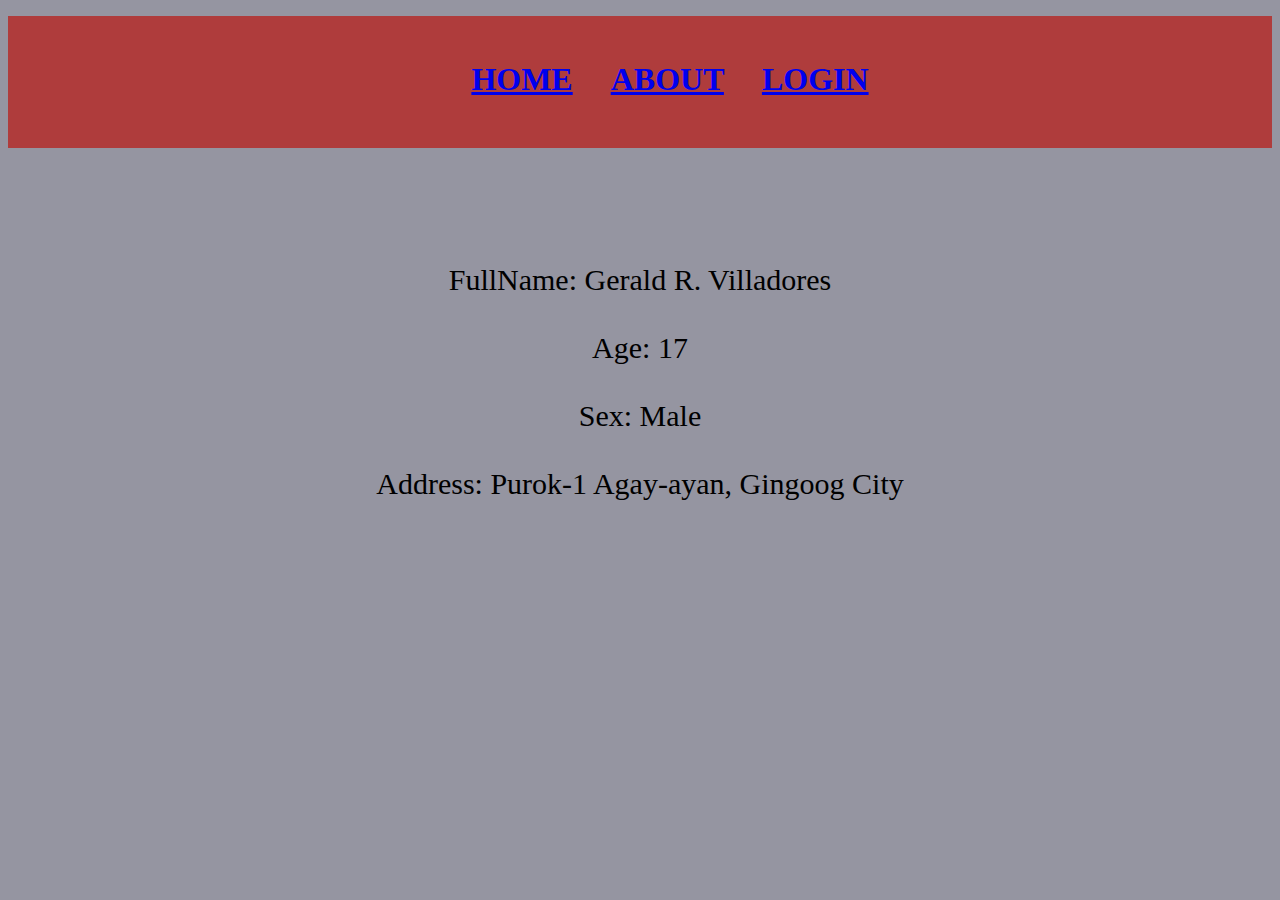
==== index.html @ e732fe9c "second commit" ====
<!DOCTYPE html>
<html lang="en">
<head>
 <title>HOME</title>
</head>
<style>
body{
    background:rgb(149, 149, 161);
}
h1{
    padding-bottom:50px;
    text-align: center;
    margin-top: 5px;
}
header{
    background-color: rgb(175, 60, 60);
}
#nav-bar{
    padding-top: 40px;
}
ul,a{
   padding-left: 30px; 
}
#frm1{
    text-align: center;
    padding-top: 5%;
}
#p1{
    font-size: 30px;
}
</style>
<body>
    <div >
        <header>
            <nav>
                <ul>
                    <div id="nav-bar">
                    <h1><a href="index.html"><span>HOME</span></a>
                    <a href="about.html"><span>ABOUT</span></a>
                    <a href="login.html"><span>LOGIN</span></a></h2>
                    </div>
                </ul>
            </nav>
        </header>
    </div>
    <form id="frm1">
        <p id="p1">FullName: Gerald R. Villadores<br> <br>
        Age: 17 <br> <br>
        Sex: Male <br> <br>
        Address: Purok-1 Agay-ayan, Gingoog City</p>
    </form>
</body>
</html>
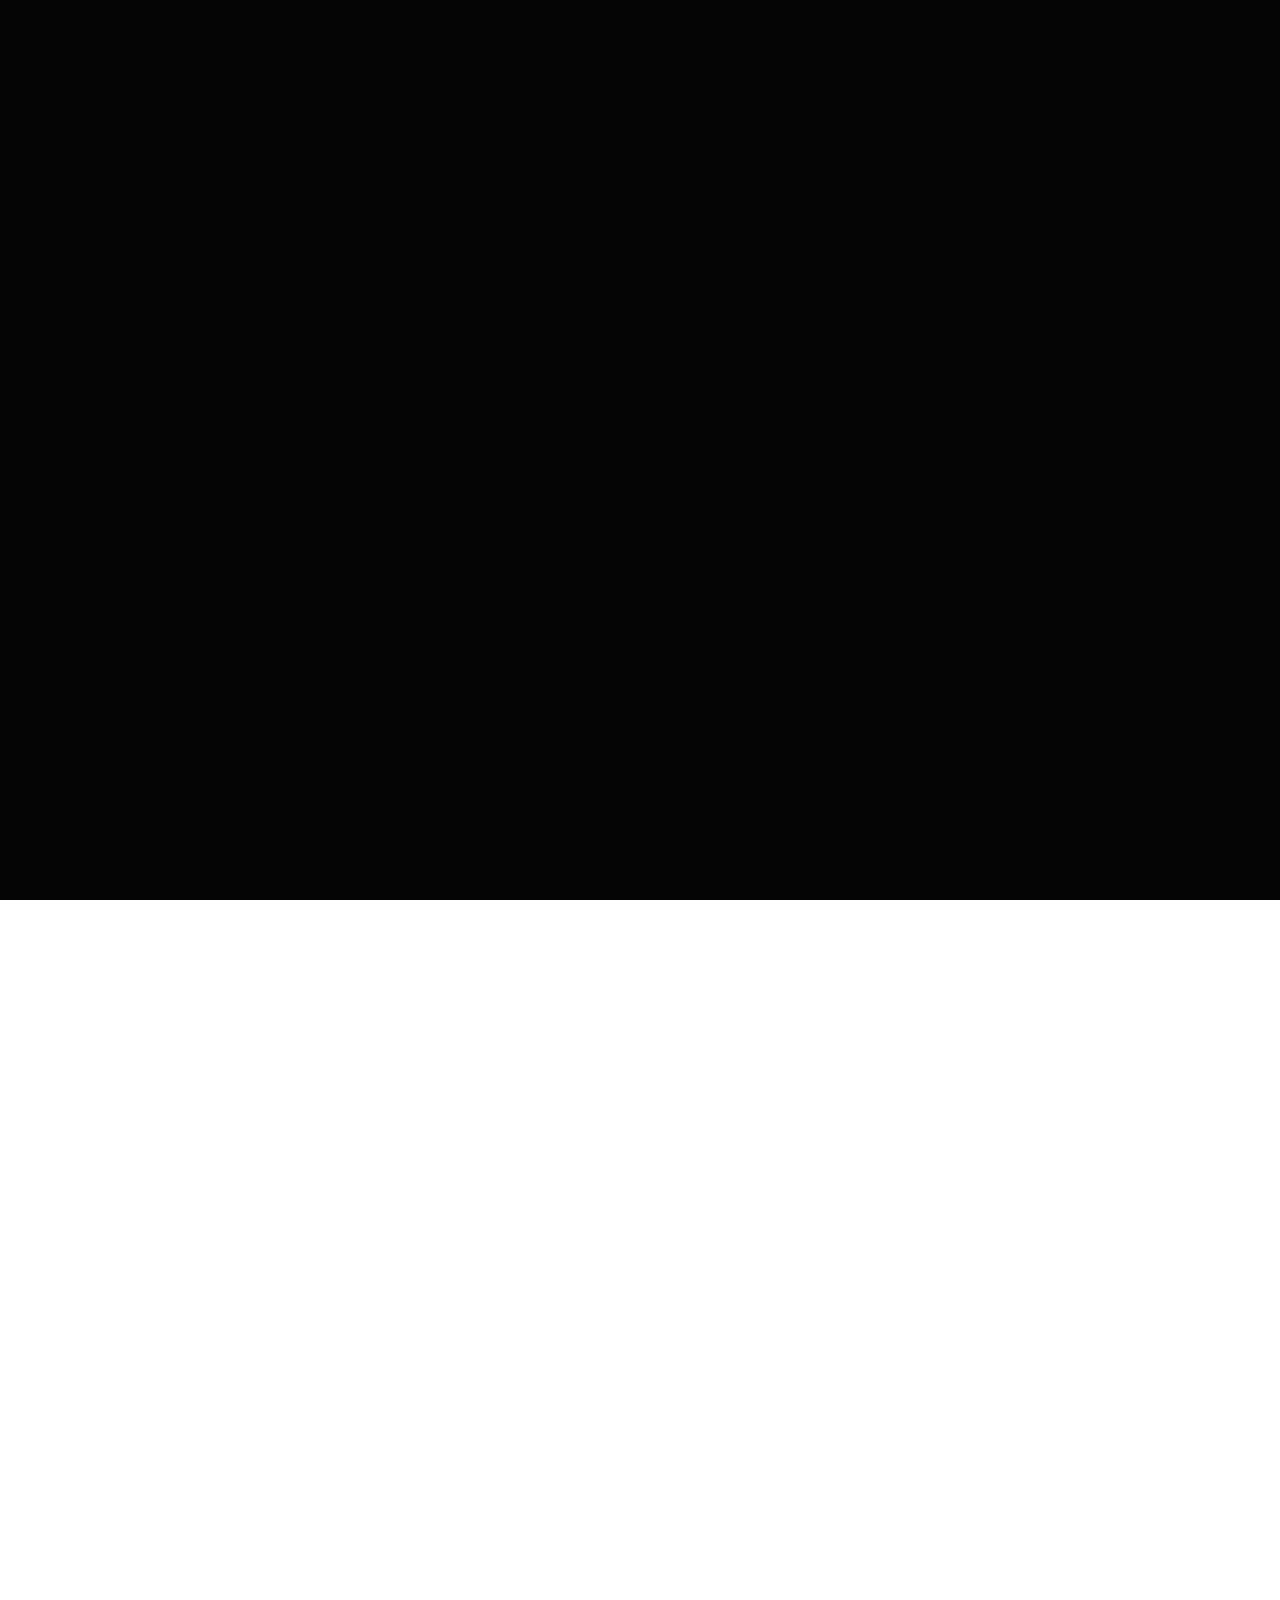
==== commit 9bff7947: "Assingment" ====
--- a/index.html
+++ b/index.html
@@ -1,53 +1,138 @@
 <!DOCTYPE html>
-<html lang="en">
+<html class="no-js" lang="en">
 <head>
- <title>HOME</title>
+
+    <!--- basic page needs
+    ================================================== -->
+    <meta charset="utf-8">
+    <title>Gerald</title>
+    <meta name="description" content="">
+    <meta name="author" content="">
+
+    <!-- mobile specific metas
+    ================================================== -->
+    <meta name="viewport" content="width=device-width, initial-scale=1">
+
+    <!-- CSS
+    ================================================== -->
+    <link rel="stylesheet" href="assets/css/base.css">
+    <link rel="stylesheet" href="assets/css/vendor.css">
+    <link rel="stylesheet" href="assets/css/main.css">
+
+    <!-- script
+    ================================================== -->
+    <script src="assets/js/modernizr.js"></script>
+    <script src="assets/js/pace.min.js"></script>
+
+    <!-- favicons
+    ================================================== -->
+    <link rel="shortcut icon" href="assets/favicon.ico" type="image/x-icon">
+    <link rel="icon" href="assets/favicon.ico" type="image/x-icon">
+
 </head>
-<style>
-body{
-    background:rgb(149, 149, 161);
-}
-h1{
-    padding-bottom:50px;
-    text-align: center;
-    margin-top: 5px;
-}
-header{
-    background-color: rgb(175, 60, 60);
-}
-#nav-bar{
-    padding-top: 40px;
-}
-ul,a{
-   padding-left: 30px; 
-}
-#frm1{
-    text-align: center;
-    padding-top: 5%;
-}
-#p1{
-    font-size: 30px;
-}
-</style>
-<body>
-    <div >
-        <header>
-            <nav>
-                <ul>
-                    <div id="nav-bar">
-                    <h1><a href="index.html"><span>HOME</span></a>
-                    <a href="about.html"><span>ABOUT</span></a>
-                    <a href="login.html"><span>LOGIN</span></a></h2>
+
+<body id="top">
+    <section id="home" class="s-home target-section" data-parallax="scroll" data-image-src="assets/images/hero-bg.jpg" data-natural-width=3000 data-natural-height=2000 data-position-y=top>
+
+        <div class="shadow-overlay"></div>
+
+        <div class="home-content">
+
+            <div class="row home-content__main">
+                <h1>
+                Hi! I'm Gerald R. Villadores
+                </h1>
+
+                <p>
+                 Welcome to My Website<br>
+                </p>
+            </div>
+
+        </div>
+
+        <ul class="home-sidelinks">
+            <li><a class="smoothscroll" href="#about">HOME</a></li>
+            <li><a  class="smoothscroll" href="#contact">BLOG</a></li>
+            <li><a  class="" href="login.html">LOGOUT</a></li>
+        </ul>
+
+    </section>
+
+    <!-- about
+    ================================================== -->
+    <section id='about' class="s-about">
+
+        <div class="row section-header" data-aos="fade-up">
+            <div class="col-full">
+                <h3 class="subhead">HOME</h3>
+                <h1 class="display-1">Stands for "Information Technology," and is pronounced "I.T." It refers to anything related to computing technology, such as networking, hardware, software, the Internet, or the people that work with these technologies.
+                <img src="assets/images\img1.jpg"></h1>
+            </div>
+        </div>
+
+    </section> 
+    <section id="contact" class="s-contact">
+
+        <div class="row section-header" data-aos="fade-up">
+            <div class="col-full">
+                <h3 class="subhead subhead--light">BLOG</h3>
+                <h1 class="display-1 display-1--light">Many companies now have IT departments for managing the computers, networks, and other technical areas of their businesses.</h1>
+            </div>
+        </div>
+    </section> 
+
+    <div aria-hidden="true" class="pswp" role="dialog" tabindex="-1">
+
+        <div class="pswp__bg"></div>
+        <div class="pswp__scroll-wrap">
+
+            <div class="pswp__container">
+                <div class="pswp__item"></div>
+                <div class="pswp__item"></div>
+                <div class="pswp__item"></div>
+            </div>
+
+            <div class="pswp__ui pswp__ui--hidden">
+                <div class="pswp__top-bar">
+                    <div class="pswp__counter"></div><button class="pswp__button pswp__button--close" title="Close (Esc)"></button> <button class="pswp__button pswp__button--share" title=
+                    "Share"></button> <button class="pswp__button pswp__button--fs" title="Toggle fullscreen"></button> <button class="pswp__button pswp__button--zoom" title=
+                    "Zoom in/out"></button>
+                    <div class="pswp__preloader">
+                        <div class="pswp__preloader__icn">
+                            <div class="pswp__preloader__cut">
+                                <div class="pswp__preloader__donut"></div>
+                            </div>
+                        </div>
                     </div>
-                </ul>
-            </nav>
-        </header>
+                </div>
+                <div class="pswp__share-modal pswp__share-modal--hidden pswp__single-tap">
+                    <div class="pswp__share-tooltip"></div>
+                </div><button class="pswp__button pswp__button--arrow--left" title="Previous (arrow left)"></button> <button class="pswp__button pswp__button--arrow--right" title=
+                "Next (arrow right)"></button>
+                <div class="pswp__caption">
+                    <div class="pswp__caption__center"></div>
+                </div>
+            </div>
+
+        </div>
+
+    </div> <!-- end photoSwipe background -->
+
+
+    <!-- preloader
+    ================================================== -->
+    <div id="preloader">
+        <div id="loader">            
+        </div>
     </div>
-    <form id="frm1">
-        <p id="p1">FullName: Gerald R. Villadores<br> <br>
-        Age: 17 <br> <br>
-        Sex: Male <br> <br>
-        Address: Purok-1 Agay-ayan, Gingoog City</p>
-    </form>
+
+
+    <!-- Java Script
+    ================================================== -->
+    <script src="assets/js/jquery-3.2.1.min.js"></script>
+    <script src="assets/js/plugins.js"></script>
+    <script src="assets/js/main.js"></script>
+
 </body>
+
 </html>--- a/assets/css/base.css
+++ b/assets/css/base.css
@@ -0,0 +1,929 @@
+/* =================================================================== 
+ *
+ *  Transcend v1.0 Base Stylesheet
+ *  03-18-2018
+ *  ------------------------------------------------------------------
+ *
+ *  TOC:
+ *  # imports
+ *  # normalize
+ *  # basic/base setup styles
+ *      ## Media
+ *      ## Typography resets
+ *      ## links
+ *      ## inputs
+ *  # grid
+ *      ## medium size devices
+ *      ## tablets
+ *      ## mobile devices
+ *      ## small mobile devices
+ *  # block grids
+ *      ## medium size devices
+ *      ## tablets
+ *      ## mobile devices
+ *      ## small mobile devices
+ *  # MISC
+ *
+ * =================================================================== */
+
+/* ===================================================================
+ * # imports 
+ *
+ * ------------------------------------------------------------------- */
+@import url("font-awesome/css/fontawesome-all.css");
+@import url("micons/micons.css");
+@import url("fonts.css");
+
+
+/* ===================================================================
+ * # normalize
+ * normalize.css v5.0.0 | MIT License | 
+ * github.com/necolas/normalize.css
+ *
+ * ------------------------------------------------------------------- */
+html {
+    font-family: sans-serif;
+    line-height: 1.15;
+    -ms-text-size-adjust: 100%;
+    -webkit-text-size-adjust: 100%;
+}
+
+body {
+    margin: 0;
+}
+
+article,
+aside,
+footer,
+header,
+nav,
+section {
+    display: block;
+}
+
+h1 {
+    font-size: 2em;
+    margin: 0.67em 0;
+}
+
+figcaption,
+figure,
+main {
+    display: block;
+}
+
+figure {
+    margin: 1em 40px;
+}
+
+hr {
+    box-sizing: content-box;
+    height: 0;
+    overflow: visible;
+}
+
+pre {
+    font-family: monospace, monospace;
+    font-size: 1em;
+}
+
+a {
+    background-color: transparent;
+    -webkit-text-decoration-skip: objects;
+}
+
+a:active,
+a:hover {
+    outline-width: 0;
+}
+
+abbr[title] {
+    border-bottom: none;
+    text-decoration: underline;
+    text-decoration: underline dotted;
+}
+
+b,
+strong {
+    font-weight: inherit;
+}
+
+b,
+strong {
+    font-weight: bolder;
+}
+
+code,
+kbd,
+samp {
+    font-family: monospace, monospace;
+    font-size: 1em;
+}
+
+dfn {
+    font-style: italic;
+}
+
+mark {
+    background-color: #ff0;
+    color: #000;
+}
+
+small {
+    font-size: 80%;
+}
+
+sub,
+sup {
+    font-size: 75%;
+    line-height: 0;
+    position: relative;
+    vertical-align: baseline;
+}
+
+sub {
+    bottom: -0.25em;
+}
+
+sup {
+    top: -0.5em;
+}
+
+audio,
+video {
+    display: inline-block;
+}
+
+audio:not([controls]) {
+    display: none;
+    height: 0;
+}
+
+img {
+    border-style: none;
+}
+
+svg:not(:root) {
+    overflow: hidden;
+}
+
+button,
+input,
+optgroup,
+select,
+textarea {
+    font-family: sans-serif;
+    font-size: 100%;
+    line-height: 1.15;
+    margin: 0;
+}
+
+button,
+input {
+    overflow: visible;
+}
+
+button,
+select {
+    text-transform: none;
+}
+
+button,
+html [type="button"],
+[type="reset"],
+[type="submit"] {
+    -webkit-appearance: button;
+}
+
+button::-moz-focus-inner,
+[type="button"]::-moz-focus-inner,
+[type="reset"]::-moz-focus-inner,
+[type="submit"]::-moz-focus-inner {
+    border-style: none;
+    padding: 0;
+}
+
+button:-moz-focusring,
+[type="button"]:-moz-focusring,
+[type="reset"]:-moz-focusring,
+[type="submit"]:-moz-focusring {
+    outline: 1px dotted ButtonText;
+}
+
+fieldset {
+    border: 1px solid #c0c0c0;
+    margin: 0 2px;
+    padding: 0.35em 0.625em 0.75em;
+}
+
+legend {
+    box-sizing: border-box;
+    color: inherit;
+    display: table;
+    max-width: 100%;
+    padding: 0;
+    white-space: normal;
+}
+
+progress {
+    display: inline-block;
+    vertical-align: baseline;
+}
+
+textarea {
+    overflow: auto;
+}
+
+[type="checkbox"],
+[type="radio"] {
+    box-sizing: border-box;
+    padding: 0;
+}
+
+[type="number"]::-webkit-inner-spin-button,
+[type="number"]::-webkit-outer-spin-button {
+    height: auto;
+}
+
+[type="search"] {
+    -webkit-appearance: textfield;
+    outline-offset: -2px;
+}
+
+[type="search"]::-webkit-search-cancel-button,
+[type="search"]::-webkit-search-decoration {
+    -webkit-appearance: none;
+}
+
+::-webkit-file-upload-button {
+    -webkit-appearance: button;
+    font: inherit;
+}
+
+details,
+menu {
+    display: block;
+}
+
+summary {
+    display: list-item;
+}
+
+canvas {
+    display: inline-block;
+}
+
+template {
+    display: none;
+}
+
+[hidden] {
+    display: none;
+}
+
+
+/* ===================================================================
+ * # basic/base setup styles
+ *
+ * ------------------------------------------------------------------- */
+html {
+    font-size: 62.5%;
+    box-sizing: border-box;
+}
+
+*,
+*::before,
+*::after {
+    box-sizing: inherit;
+}
+
+body {
+    font-weight: normal;
+    line-height: 1;
+    word-wrap: break-word;
+    text-rendering: optimizeLegibility;
+    -webkit-overflow-scrolling: touch;
+    -webkit-text-size-adjust: none;
+}
+
+body,
+input,
+button {
+    -moz-osx-font-smoothing: grayscale;
+    -webkit-font-smoothing: antialiased;
+}
+
+
+/* ------------------------------------------------------------------- 
+ * ## Media
+ * ------------------------------------------------------------------- */
+img,
+video {
+    max-width: 100%;
+    height: auto;
+}
+
+
+/* ------------------------------------------------------------------- 
+ * ## Typography resets 
+ * ------------------------------------------------------------------- */
+div,
+dl,
+dt,
+dd,
+ul,
+ol,
+li,
+h1,
+h2,
+h3,
+h4,
+h5,
+h6,
+pre,
+form,
+p,
+blockquote,
+th,
+td {
+    margin: 0;
+    padding: 0;
+}
+
+h1,
+h2,
+h3,
+h4,
+h5,
+h6 {
+    -webkit-font-smoothing: auto;
+    -webkit-font-smoothing: antialiased;
+    -webkit-font-variant-ligatures: common-ligatures;
+    -moz-font-variant-ligatures: common-ligatures;
+    font-variant-ligatures: common-ligatures;
+    text-rendering: optimizeLegibility;
+}
+
+em,
+i {
+    font-style: italic;
+    line-height: inherit;
+}
+
+strong,
+b {
+    font-weight: bold;
+    line-height: inherit;
+}
+
+small {
+    font-size: 60%;
+    line-height: inherit;
+}
+
+ol,
+ul {
+    list-style: none;
+}
+
+li {
+    display: block;
+}
+
+
+/* ------------------------------------------------------------------- 
+ * ## links
+ * ------------------------------------------------------------------- */
+a {
+    text-decoration: none;
+    line-height: inherit;
+}
+
+a img {
+    border: none;
+}
+
+
+/* ------------------------------------------------------------------- 
+ * ## inputs
+ * ------------------------------------------------------------------- */
+fieldset {
+    margin: 0;
+    padding: 0;
+}
+
+input[type="email"],
+input[type="number"],
+input[type="search"],
+input[type="text"],
+input[type="tel"],
+input[type="url"],
+input[type="password"],
+textarea {
+    -webkit-appearance: none;
+    -moz-appearance: none;
+    -ms-appearance: none;
+    -o-appearance: none;
+    appearance: none;
+}
+
+
+
+/* ===================================================================
+ * # grid
+ *
+ * ------------------------------------------------------------------- */
+.row {
+    width: 89%;
+    max-width: 1200px;
+    margin: 0 auto;
+}
+
+.row:after {
+    content: "";
+    display: table;
+    clear: both;
+}
+
+.row .row {
+    width: auto;
+    max-width: none;
+    margin-left: -20px;
+    margin-right: -20px;
+}
+
+/* column blocks
+ * -------------------------------------- */
+[class*="col-"] {
+    float: left;
+    padding: 0 20px;
+}
+
+[class*="col-"]+[class*="col-"].end {
+    float: right;
+}
+
+/* column width classes 
+ * -------------------------------------- */
+.col-one {
+    width: 8.33333%;
+}
+
+.col-two,
+.col-1-6 {
+    width: 16.66667%;
+}
+
+.col-three,
+.col-1-4 {
+    width: 25%;
+}
+
+.col-four,
+.col-1-3 {
+    width: 33.33333%;
+}
+
+.col-five {
+    width: 41.66667%;
+}
+
+.col-six,
+.col-1-2 {
+    width: 50%;
+}
+
+.col-seven {
+    width: 58.33333%;
+}
+
+.col-eight,
+.col-2-3 {
+    width: 66.66667%;
+}
+
+.col-nine,
+.col-3-4 {
+    width: 75%;
+}
+
+.col-ten,
+.col-5-6 {
+    width: 83.33333%;
+}
+
+.col-eleven {
+    width: 91.66667%;
+}
+
+.col-twelve,
+.col-full {
+    width: 100%;
+}
+
+
+/* ------------------------------------------------------------------- 
+ * ## medium size devices
+ * ------------------------------------------------------------------- */
+@media only screen and (max-width: 1200px) {
+    .row .row {
+        margin-left: -15px;
+        margin-right: -15px;
+    }
+    [class*="col-"] {
+        padding: 0 15px;
+    }
+    .md-two,
+    .md-1-6 {
+        width: 16.66667%;
+    }
+    .md-one {
+        width: 8.33333%;
+    }
+    .md-three,
+    .md-1-4 {
+        width: 25%;
+    }
+    .md-four,
+    .md-1-3 {
+        width: 33.33333%;
+    }
+    .md-five {
+        width: 41.66667%;
+    }
+    .md-six,
+    .md-1-2 {
+        width: 50%;
+    }
+    .md-seven {
+        width: 58.33333%;
+    }
+    .md-eight,
+    .md-2-3 {
+        width: 66.66667%;
+    }
+    .md-nine,
+    .md-3-4 {
+        width: 75%;
+    }
+    .md-ten,
+    .md-5-6 {
+        width: 83.33333%;
+    }
+    .md-eleven {
+        width: 91.66667%;
+    }
+    .md-twelve,
+    .md-full {
+        width: 100%;
+    }
+}
+
+
+/* ------------------------------------------------------------------- 
+ * ## tablets
+ * ------------------------------------------------------------------- */
+@media only screen and (max-width: 800px) {
+    .row {
+        width: 90%;
+    }
+    .tab-1-4 {
+        width: 25%;
+    }
+    .tab-1-3 {
+        width: 33.33333%;
+    }
+    .tab-1-2 {
+        width: 50%;
+    }
+    .tab-2-3 {
+        width: 66.66667%;
+    }
+    .tab-3-4 {
+        width: 75%;
+    }
+    .tab-full {
+        width: 100%;
+    }
+    .hide-on-tablet {
+        display: none;
+    }
+}
+
+
+/* ------------------------------------------------------------------- 
+ * ## mobile devices
+ * ------------------------------------------------------------------- */
+@media only screen and (max-width: 600px) {
+    .row {
+        width: auto;
+        padding-left: 25px;
+        padding-right: 25px;
+    }
+    .row .row {
+        margin-left: -10px;
+        margin-right: -10px;
+        padding-left: 0;
+        padding-right: 0;
+    }
+    [class*="col-"] {
+        padding: 0 10px;
+    }
+    .mob-1-4 {
+        width: 25%;
+    }
+    .mob-1-3 {
+        width: 33.33333%;
+    }
+    .mob-1-2 {
+        width: 50%;
+    }
+    .mob-2-3 {
+        width: 66.66667%;
+    }
+    .mob-3-4 {
+        width: 75%;
+    }
+    .mob-full {
+        width: 100%;
+    }
+    .hide-on-mobile {
+        display: none;
+    }
+}
+
+
+/* ------------------------------------------------------------------- 
+ * ## small mobile devices
+ * ------------------------------------------------------------------- */
+
+/* stack columns on small mobile devices
+ * ------------------------------------------------------------------- */
+@media only screen and (max-width: 400px) {
+    .row .row {
+        margin-left: 0;
+        margin-right: 0;
+    }
+    [class*="col-"] {
+        width: 100% !important;
+        float: none !important;
+        clear: both !important;
+        margin-left: 0;
+        margin-right: 0;
+        padding: 0;
+    }
+    [class*="col-"]+[class*="col-"].end {
+        float: none;
+    }
+}
+
+
+
+/* ===================================================================
+ * # block grids
+ * ------------------------------------------------------------------- */
+
+/*   Equally-sized columns define at row level
+ * ------------------------------------------------------------------- */
+[class*="block-"]:after {
+    content: "";
+    display: table;
+    clear: both;
+}
+
+.block-1-6 .col-block {
+    width: 16.66667%;
+}
+
+.block-1-5 .col-block {
+    width: 20%;
+}
+
+.block-1-4 .col-block {
+    width: 25%;
+}
+
+.block-1-3 .col-block {
+    width: 33.33333%;
+}
+
+.block-1-2 .col-block {
+    width: 50%;
+}
+
+/**
+ * Clearing for block grid columns. Allow columns with 
+ * different heights to align properly.
+ */
+
+.block-1-6 .col-block:nth-child(6n+1),
+.block-1-5 .col-block:nth-child(5n+1),
+.block-1-4 .col-block:nth-child(4n+1),
+.block-1-3 .col-block:nth-child(3n+1),
+.block-1-2 .col-block:nth-child(2n+1) {
+    clear: both;
+}
+
+
+/* ------------------------------------------------------------------- 
+ * ## medium size devices
+ * ------------------------------------------------------------------- */
+@media only screen and (max-width: 1200px) {
+    .block-m-1-6 .col-block {
+        width: 16.66667%;
+    }
+    .block-m-1-5 .col-block {
+        width: 20%;
+    }
+    .block-m-1-4 .col-block {
+        width: 25%;
+    }
+    .block-m-1-3 .col-block {
+        width: 33.33333%;
+    }
+    .block-m-1-2 .col-block {
+        width: 50%;
+    }
+    .block-m-full .col-block {
+        width: 100%;
+        clear: both;
+    }
+    [class*="block-m-"] .col-block:nth-child(n) {
+        clear: none;
+    }
+    .block-m-1-6 .col-block:nth-child(6n+1),
+    .block-m-1-5 .col-block:nth-child(5n+1),
+    .block-m-1-4 .col-block:nth-child(4n+1),
+    .block-m-1-3 .col-block:nth-child(3n+1),
+    .block-m-1-2 .col-block:nth-child(2n+1) {
+        clear: both;
+    }
+}
+
+
+/* ------------------------------------------------------------------- 
+ * ## tablets
+ * ------------------------------------------------------------------- */
+@media only screen and (max-width: 800px) {
+    .block-tab-1-6 .col-block {
+        width: 16.66667%;
+    }
+    .block-tab-1-5 .col-block {
+        width: 20%;
+    }
+    .block-tab-1-4 .col-block {
+        width: 25%;
+    }
+    .block-tab-1-3 .col-block {
+        width: 33.33333%;
+    }
+    .block-tab-1-2 .col-block {
+        width: 50%;
+    }
+    .block-tab-full .col-block {
+        width: 100%;
+        clear: both;
+    }
+    [class*="block-tab-"] .col-block:nth-child(n) {
+        clear: none;
+    }
+    .block-tab-1-6 .col-block:nth-child(6n+1),
+    .block-tab-1-6 .col-block:nth-child(5n+1),
+    .block-tab-1-4 .col-block:nth-child(4n+1),
+    .block-tab-1-3 .col-block:nth-child(3n+1),
+    .block-tab-1-2 .col-block:nth-child(2n+1) {
+        clear: both;
+    }
+}
+
+
+/* ------------------------------------------------------------------- 
+ * ## mobile devices
+ * ------------------------------------------------------------------- */
+@media only screen and (max-width: 600px) {
+    .block-mob-1-6 .col-block {
+        width: 16.66667%;
+    }
+    .block-mob-1-5 .col-block {
+        width: 20%;
+    }
+    .block-mob-1-4 .col-block {
+        width: 25%;
+    }
+    .block-mob-1-3 .col-block {
+        width: 33.33333%;
+    }
+    .block-mob-1-2 .col-block {
+        width: 50%;
+    }
+    .block-mob-full .col-block {
+        width: 100%;
+        clear: both;
+    }
+    [class*="block-mob-"] .col-block:nth-child(n) {
+        clear: none;
+    }
+    .block-mob-1-6 .col-block:nth-child(6n+1),
+    .block-mob-1-5 .col-block:nth-child(5n+1),
+    .block-mob-1-4 .col-block:nth-child(4n+1),
+    .block-mob-1-3 .col-block:nth-child(3n+1),
+    .block-mob-1-2 .col-block:nth-child(2n+1) {
+        clear: both;
+    }
+}
+
+
+/* ------------------------------------------------------------------- 
+ * ## small mobile devices
+ * ------------------------------------------------------------------- */
+
+/* stack columns on small mobile devices
+ * ------------------------------------------------------------------- */
+@media only screen and (max-width: 400px) {
+    .stack .col-block {
+        width: 100% !important;
+        float: none !important;
+        clear: both !important;
+        margin-left: 0;
+        margin-right: 0;
+    }
+}
+
+
+
+/* ===================================================================
+ * # MISC
+ *
+ * ------------------------------------------------------------------- */
+.group:after {
+    content: "";
+    display: table;
+    clear: both;
+}
+
+/* Misc Helper Styles
+ * -------------------------------------- */
+.is-hidden {
+    display: none;
+}
+
+.is-invisible {
+    visibility: hidden;
+}
+
+.antialiased {
+    -webkit-font-smoothing: antialiased;
+    -moz-osx-font-smoothing: grayscale;
+}
+
+.overflow-hidden {
+    overflow: hidden;
+}
+
+.remove-bottom {
+    margin-bottom: 0;
+}
+
+.half-bottom {
+    margin-bottom: 1.5rem !important;
+}
+
+.add-bottom {
+    margin-bottom: 3rem !important;
+}
+
+.no-border {
+    border: none;
+}
+
+.full-width {
+    width: 100%;
+}
+
+.text-center {
+    text-align: center;
+}
+
+.text-left {
+    text-align: left;
+}
+
+.text-right {
+    text-align: right;
+}
+
+.pull-left {
+    float: left;
+}
+
+.pull-right {
+    float: right;
+}
+
+.align-center {
+    margin-left: auto;
+    margin-right: auto;
+    text-align: center;
+}
+
+/*# sourceMappingURL=base.css.map */--- a/assets/css/vendor.css
+++ b/assets/css/vendor.css
@@ -0,0 +1,2068 @@
+/* =================================================================== 
+ *
+ *  Transcend v1.0 Vendor/Third Party CSS 
+ *  03-18-2018
+ *  ------------------------------------------------------------------
+ *
+ *  TOC:
+ *  # animate on scroll
+ *  # slick slider
+ *  # PhotoSwipe main CSS
+ *  # PhotoSwipe Skin 
+ *
+ * =================================================================== */
+
+
+/* ===================================================================
+ * # animate on scroll 
+ * https://michalsnik.github.io/aos/
+ * ------------------------------------------------------------------- */
+[data-aos][data-aos][data-aos-duration="50"],
+body[data-aos-duration="50"] [data-aos] {
+  transition-duration: 50ms;
+}
+
+[data-aos][data-aos][data-aos-delay="50"],
+body[data-aos-delay="50"] [data-aos] {
+  transition-delay: 0;
+}
+
+[data-aos][data-aos][data-aos-delay="50"].aos-animate,
+body[data-aos-delay="50"] [data-aos].aos-animate {
+  transition-delay: 50ms;
+}
+
+[data-aos][data-aos][data-aos-duration="100"],
+body[data-aos-duration="100"] [data-aos] {
+  transition-duration: 0.1s;
+}
+
+[data-aos][data-aos][data-aos-delay="100"],
+body[data-aos-delay="100"] [data-aos] {
+  transition-delay: 0;
+}
+
+[data-aos][data-aos][data-aos-delay="100"].aos-animate,
+body[data-aos-delay="100"] [data-aos].aos-animate {
+  transition-delay: 0.1s;
+}
+
+[data-aos][data-aos][data-aos-duration="150"],
+body[data-aos-duration="150"] [data-aos] {
+  transition-duration: 0.15s;
+}
+
+[data-aos][data-aos][data-aos-delay="150"],
+body[data-aos-delay="150"] [data-aos] {
+  transition-delay: 0;
+}
+
+[data-aos][data-aos][data-aos-delay="150"].aos-animate,
+body[data-aos-delay="150"] [data-aos].aos-animate {
+  transition-delay: 0.15s;
+}
+
+[data-aos][data-aos][data-aos-duration="200"],
+body[data-aos-duration="200"] [data-aos] {
+  transition-duration: 0.2s;
+}
+
+[data-aos][data-aos][data-aos-delay="200"],
+body[data-aos-delay="200"] [data-aos] {
+  transition-delay: 0;
+}
+
+[data-aos][data-aos][data-aos-delay="200"].aos-animate,
+body[data-aos-delay="200"] [data-aos].aos-animate {
+  transition-delay: 0.2s;
+}
+
+[data-aos][data-aos][data-aos-duration="250"],
+body[data-aos-duration="250"] [data-aos] {
+  transition-duration: 0.25s;
+}
+
+[data-aos][data-aos][data-aos-delay="250"],
+body[data-aos-delay="250"] [data-aos] {
+  transition-delay: 0;
+}
+
+[data-aos][data-aos][data-aos-delay="250"].aos-animate,
+body[data-aos-delay="250"] [data-aos].aos-animate {
+  transition-delay: 0.25s;
+}
+
+[data-aos][data-aos][data-aos-duration="300"],
+body[data-aos-duration="300"] [data-aos] {
+  transition-duration: 0.3s;
+}
+
+[data-aos][data-aos][data-aos-delay="300"],
+body[data-aos-delay="300"] [data-aos] {
+  transition-delay: 0;
+}
+
+[data-aos][data-aos][data-aos-delay="300"].aos-animate,
+body[data-aos-delay="300"] [data-aos].aos-animate {
+  transition-delay: 0.3s;
+}
+
+[data-aos][data-aos][data-aos-duration="350"],
+body[data-aos-duration="350"] [data-aos] {
+  transition-duration: 0.35s;
+}
+
+[data-aos][data-aos][data-aos-delay="350"],
+body[data-aos-delay="350"] [data-aos] {
+  transition-delay: 0;
+}
+
+[data-aos][data-aos][data-aos-delay="350"].aos-animate,
+body[data-aos-delay="350"] [data-aos].aos-animate {
+  transition-delay: 0.35s;
+}
+
+[data-aos][data-aos][data-aos-duration="400"],
+body[data-aos-duration="400"] [data-aos] {
+  transition-duration: 0.4s;
+}
+
+[data-aos][data-aos][data-aos-delay="400"],
+body[data-aos-delay="400"] [data-aos] {
+  transition-delay: 0;
+}
+
+[data-aos][data-aos][data-aos-delay="400"].aos-animate,
+body[data-aos-delay="400"] [data-aos].aos-animate {
+  transition-delay: 0.4s;
+}
+
+[data-aos][data-aos][data-aos-duration="450"],
+body[data-aos-duration="450"] [data-aos] {
+  transition-duration: 0.45s;
+}
+
+[data-aos][data-aos][data-aos-delay="450"],
+body[data-aos-delay="450"] [data-aos] {
+  transition-delay: 0;
+}
+
+[data-aos][data-aos][data-aos-delay="450"].aos-animate,
+body[data-aos-delay="450"] [data-aos].aos-animate {
+  transition-delay: 0.45s;
+}
+
+[data-aos][data-aos][data-aos-duration="500"],
+body[data-aos-duration="500"] [data-aos] {
+  transition-duration: 0.5s;
+}
+
+[data-aos][data-aos][data-aos-delay="500"],
+body[data-aos-delay="500"] [data-aos] {
+  transition-delay: 0;
+}
+
+[data-aos][data-aos][data-aos-delay="500"].aos-animate,
+body[data-aos-delay="500"] [data-aos].aos-animate {
+  transition-delay: 0.5s;
+}
+
+[data-aos][data-aos][data-aos-duration="550"],
+body[data-aos-duration="550"] [data-aos] {
+  transition-duration: 0.55s;
+}
+
+[data-aos][data-aos][data-aos-delay="550"],
+body[data-aos-delay="550"] [data-aos] {
+  transition-delay: 0;
+}
+
+[data-aos][data-aos][data-aos-delay="550"].aos-animate,
+body[data-aos-delay="550"] [data-aos].aos-animate {
+  transition-delay: 0.55s;
+}
+
+[data-aos][data-aos][data-aos-duration="600"],
+body[data-aos-duration="600"] [data-aos] {
+  transition-duration: 0.6s;
+}
+
+[data-aos][data-aos][data-aos-delay="600"],
+body[data-aos-delay="600"] [data-aos] {
+  transition-delay: 0;
+}
+
+[data-aos][data-aos][data-aos-delay="600"].aos-animate,
+body[data-aos-delay="600"] [data-aos].aos-animate {
+  transition-delay: 0.6s;
+}
+
+[data-aos][data-aos][data-aos-duration="650"],
+body[data-aos-duration="650"] [data-aos] {
+  transition-duration: 0.65s;
+}
+
+[data-aos][data-aos][data-aos-delay="650"],
+body[data-aos-delay="650"] [data-aos] {
+  transition-delay: 0;
+}
+
+[data-aos][data-aos][data-aos-delay="650"].aos-animate,
+body[data-aos-delay="650"] [data-aos].aos-animate {
+  transition-delay: 0.65s;
+}
+
+[data-aos][data-aos][data-aos-duration="700"],
+body[data-aos-duration="700"] [data-aos] {
+  transition-duration: 0.7s;
+}
+
+[data-aos][data-aos][data-aos-delay="700"],
+body[data-aos-delay="700"] [data-aos] {
+  transition-delay: 0;
+}
+
+[data-aos][data-aos][data-aos-delay="700"].aos-animate,
+body[data-aos-delay="700"] [data-aos].aos-animate {
+  transition-delay: 0.7s;
+}
+
+[data-aos][data-aos][data-aos-duration="750"],
+body[data-aos-duration="750"] [data-aos] {
+  transition-duration: 0.75s;
+}
+
+[data-aos][data-aos][data-aos-delay="750"],
+body[data-aos-delay="750"] [data-aos] {
+  transition-delay: 0;
+}
+
+[data-aos][data-aos][data-aos-delay="750"].aos-animate,
+body[data-aos-delay="750"] [data-aos].aos-animate {
+  transition-delay: 0.75s;
+}
+
+[data-aos][data-aos][data-aos-duration="800"],
+body[data-aos-duration="800"] [data-aos] {
+  transition-duration: 0.8s;
+}
+
+[data-aos][data-aos][data-aos-delay="800"],
+body[data-aos-delay="800"] [data-aos] {
+  transition-delay: 0;
+}
+
+[data-aos][data-aos][data-aos-delay="800"].aos-animate,
+body[data-aos-delay="800"] [data-aos].aos-animate {
+  transition-delay: 0.8s;
+}
+
+[data-aos][data-aos][data-aos-duration="850"],
+body[data-aos-duration="850"] [data-aos] {
+  transition-duration: 0.85s;
+}
+
+[data-aos][data-aos][data-aos-delay="850"],
+body[data-aos-delay="850"] [data-aos] {
+  transition-delay: 0;
+}
+
+[data-aos][data-aos][data-aos-delay="850"].aos-animate,
+body[data-aos-delay="850"] [data-aos].aos-animate {
+  transition-delay: 0.85s;
+}
+
+[data-aos][data-aos][data-aos-duration="900"],
+body[data-aos-duration="900"] [data-aos] {
+  transition-duration: 0.9s;
+}
+
+[data-aos][data-aos][data-aos-delay="900"],
+body[data-aos-delay="900"] [data-aos] {
+  transition-delay: 0;
+}
+
+[data-aos][data-aos][data-aos-delay="900"].aos-animate,
+body[data-aos-delay="900"] [data-aos].aos-animate {
+  transition-delay: 0.9s;
+}
+
+[data-aos][data-aos][data-aos-duration="950"],
+body[data-aos-duration="950"] [data-aos] {
+  transition-duration: 0.95s;
+}
+
+[data-aos][data-aos][data-aos-delay="950"],
+body[data-aos-delay="950"] [data-aos] {
+  transition-delay: 0;
+}
+
+[data-aos][data-aos][data-aos-delay="950"].aos-animate,
+body[data-aos-delay="950"] [data-aos].aos-animate {
+  transition-delay: 0.95s;
+}
+
+[data-aos][data-aos][data-aos-duration="1000"],
+body[data-aos-duration="1000"] [data-aos] {
+  transition-duration: 1s;
+}
+
+[data-aos][data-aos][data-aos-delay="1000"],
+body[data-aos-delay="1000"] [data-aos] {
+  transition-delay: 0;
+}
+
+[data-aos][data-aos][data-aos-delay="1000"].aos-animate,
+body[data-aos-delay="1000"] [data-aos].aos-animate {
+  transition-delay: 1s;
+}
+
+[data-aos][data-aos][data-aos-duration="1050"],
+body[data-aos-duration="1050"] [data-aos] {
+  transition-duration: 1.05s;
+}
+
+[data-aos][data-aos][data-aos-delay="1050"],
+body[data-aos-delay="1050"] [data-aos] {
+  transition-delay: 0;
+}
+
+[data-aos][data-aos][data-aos-delay="1050"].aos-animate,
+body[data-aos-delay="1050"] [data-aos].aos-animate {
+  transition-delay: 1.05s;
+}
+
+[data-aos][data-aos][data-aos-duration="1100"],
+body[data-aos-duration="1100"] [data-aos] {
+  transition-duration: 1.1s;
+}
+
+[data-aos][data-aos][data-aos-delay="1100"],
+body[data-aos-delay="1100"] [data-aos] {
+  transition-delay: 0;
+}
+
+[data-aos][data-aos][data-aos-delay="1100"].aos-animate,
+body[data-aos-delay="1100"] [data-aos].aos-animate {
+  transition-delay: 1.1s;
+}
+
+[data-aos][data-aos][data-aos-duration="1150"],
+body[data-aos-duration="1150"] [data-aos] {
+  transition-duration: 1.15s;
+}
+
+[data-aos][data-aos][data-aos-delay="1150"],
+body[data-aos-delay="1150"] [data-aos] {
+  transition-delay: 0;
+}
+
+[data-aos][data-aos][data-aos-delay="1150"].aos-animate,
+body[data-aos-delay="1150"] [data-aos].aos-animate {
+  transition-delay: 1.15s;
+}
+
+[data-aos][data-aos][data-aos-duration="1200"],
+body[data-aos-duration="1200"] [data-aos] {
+  transition-duration: 1.2s;
+}
+
+[data-aos][data-aos][data-aos-delay="1200"],
+body[data-aos-delay="1200"] [data-aos] {
+  transition-delay: 0;
+}
+
+[data-aos][data-aos][data-aos-delay="1200"].aos-animate,
+body[data-aos-delay="1200"] [data-aos].aos-animate {
+  transition-delay: 1.2s;
+}
+
+[data-aos][data-aos][data-aos-duration="1250"],
+body[data-aos-duration="1250"] [data-aos] {
+  transition-duration: 1.25s;
+}
+
+[data-aos][data-aos][data-aos-delay="1250"],
+body[data-aos-delay="1250"] [data-aos] {
+  transition-delay: 0;
+}
+
+[data-aos][data-aos][data-aos-delay="1250"].aos-animate,
+body[data-aos-delay="1250"] [data-aos].aos-animate {
+  transition-delay: 1.25s;
+}
+
+[data-aos][data-aos][data-aos-duration="1300"],
+body[data-aos-duration="1300"] [data-aos] {
+  transition-duration: 1.3s;
+}
+
+[data-aos][data-aos][data-aos-delay="1300"],
+body[data-aos-delay="1300"] [data-aos] {
+  transition-delay: 0;
+}
+
+[data-aos][data-aos][data-aos-delay="1300"].aos-animate,
+body[data-aos-delay="1300"] [data-aos].aos-animate {
+  transition-delay: 1.3s;
+}
+
+[data-aos][data-aos][data-aos-duration="1350"],
+body[data-aos-duration="1350"] [data-aos] {
+  transition-duration: 1.35s;
+}
+
+[data-aos][data-aos][data-aos-delay="1350"],
+body[data-aos-delay="1350"] [data-aos] {
+  transition-delay: 0;
+}
+
+[data-aos][data-aos][data-aos-delay="1350"].aos-animate,
+body[data-aos-delay="1350"] [data-aos].aos-animate {
+  transition-delay: 1.35s;
+}
+
+[data-aos][data-aos][data-aos-duration="1400"],
+body[data-aos-duration="1400"] [data-aos] {
+  transition-duration: 1.4s;
+}
+
+[data-aos][data-aos][data-aos-delay="1400"],
+body[data-aos-delay="1400"] [data-aos] {
+  transition-delay: 0;
+}
+
+[data-aos][data-aos][data-aos-delay="1400"].aos-animate,
+body[data-aos-delay="1400"] [data-aos].aos-animate {
+  transition-delay: 1.4s;
+}
+
+[data-aos][data-aos][data-aos-duration="1450"],
+body[data-aos-duration="1450"] [data-aos] {
+  transition-duration: 1.45s;
+}
+
+[data-aos][data-aos][data-aos-delay="1450"],
+body[data-aos-delay="1450"] [data-aos] {
+  transition-delay: 0;
+}
+
+[data-aos][data-aos][data-aos-delay="1450"].aos-animate,
+body[data-aos-delay="1450"] [data-aos].aos-animate {
+  transition-delay: 1.45s;
+}
+
+[data-aos][data-aos][data-aos-duration="1500"],
+body[data-aos-duration="1500"] [data-aos] {
+  transition-duration: 1.5s;
+}
+
+[data-aos][data-aos][data-aos-delay="1500"],
+body[data-aos-delay="1500"] [data-aos] {
+  transition-delay: 0;
+}
+
+[data-aos][data-aos][data-aos-delay="1500"].aos-animate,
+body[data-aos-delay="1500"] [data-aos].aos-animate {
+  transition-delay: 1.5s;
+}
+
+[data-aos][data-aos][data-aos-duration="1550"],
+body[data-aos-duration="1550"] [data-aos] {
+  transition-duration: 1.55s;
+}
+
+[data-aos][data-aos][data-aos-delay="1550"],
+body[data-aos-delay="1550"] [data-aos] {
+  transition-delay: 0;
+}
+
+[data-aos][data-aos][data-aos-delay="1550"].aos-animate,
+body[data-aos-delay="1550"] [data-aos].aos-animate {
+  transition-delay: 1.55s;
+}
+
+[data-aos][data-aos][data-aos-duration="1600"],
+body[data-aos-duration="1600"] [data-aos] {
+  transition-duration: 1.6s;
+}
+
+[data-aos][data-aos][data-aos-delay="1600"],
+body[data-aos-delay="1600"] [data-aos] {
+  transition-delay: 0;
+}
+
+[data-aos][data-aos][data-aos-delay="1600"].aos-animate,
+body[data-aos-delay="1600"] [data-aos].aos-animate {
+  transition-delay: 1.6s;
+}
+
+[data-aos][data-aos][data-aos-duration="1650"],
+body[data-aos-duration="1650"] [data-aos] {
+  transition-duration: 1.65s;
+}
+
+[data-aos][data-aos][data-aos-delay="1650"],
+body[data-aos-delay="1650"] [data-aos] {
+  transition-delay: 0;
+}
+
+[data-aos][data-aos][data-aos-delay="1650"].aos-animate,
+body[data-aos-delay="1650"] [data-aos].aos-animate {
+  transition-delay: 1.65s;
+}
+
+[data-aos][data-aos][data-aos-duration="1700"],
+body[data-aos-duration="1700"] [data-aos] {
+  transition-duration: 1.7s;
+}
+
+[data-aos][data-aos][data-aos-delay="1700"],
+body[data-aos-delay="1700"] [data-aos] {
+  transition-delay: 0;
+}
+
+[data-aos][data-aos][data-aos-delay="1700"].aos-animate,
+body[data-aos-delay="1700"] [data-aos].aos-animate {
+  transition-delay: 1.7s;
+}
+
+[data-aos][data-aos][data-aos-duration="1750"],
+body[data-aos-duration="1750"] [data-aos] {
+  transition-duration: 1.75s;
+}
+
+[data-aos][data-aos][data-aos-delay="1750"],
+body[data-aos-delay="1750"] [data-aos] {
+  transition-delay: 0;
+}
+
+[data-aos][data-aos][data-aos-delay="1750"].aos-animate,
+body[data-aos-delay="1750"] [data-aos].aos-animate {
+  transition-delay: 1.75s;
+}
+
+[data-aos][data-aos][data-aos-duration="1800"],
+body[data-aos-duration="1800"] [data-aos] {
+  transition-duration: 1.8s;
+}
+
+[data-aos][data-aos][data-aos-delay="1800"],
+body[data-aos-delay="1800"] [data-aos] {
+  transition-delay: 0;
+}
+
+[data-aos][data-aos][data-aos-delay="1800"].aos-animate,
+body[data-aos-delay="1800"] [data-aos].aos-animate {
+  transition-delay: 1.8s;
+}
+
+[data-aos][data-aos][data-aos-duration="1850"],
+body[data-aos-duration="1850"] [data-aos] {
+  transition-duration: 1.85s;
+}
+
+[data-aos][data-aos][data-aos-delay="1850"],
+body[data-aos-delay="1850"] [data-aos] {
+  transition-delay: 0;
+}
+
+[data-aos][data-aos][data-aos-delay="1850"].aos-animate,
+body[data-aos-delay="1850"] [data-aos].aos-animate {
+  transition-delay: 1.85s;
+}
+
+[data-aos][data-aos][data-aos-duration="1900"],
+body[data-aos-duration="1900"] [data-aos] {
+  transition-duration: 1.9s;
+}
+
+[data-aos][data-aos][data-aos-delay="1900"],
+body[data-aos-delay="1900"] [data-aos] {
+  transition-delay: 0;
+}
+
+[data-aos][data-aos][data-aos-delay="1900"].aos-animate,
+body[data-aos-delay="1900"] [data-aos].aos-animate {
+  transition-delay: 1.9s;
+}
+
+[data-aos][data-aos][data-aos-duration="1950"],
+body[data-aos-duration="1950"] [data-aos] {
+  transition-duration: 1.95s;
+}
+
+[data-aos][data-aos][data-aos-delay="1950"],
+body[data-aos-delay="1950"] [data-aos] {
+  transition-delay: 0;
+}
+
+[data-aos][data-aos][data-aos-delay="1950"].aos-animate,
+body[data-aos-delay="1950"] [data-aos].aos-animate {
+  transition-delay: 1.95s;
+}
+
+[data-aos][data-aos][data-aos-duration="2000"],
+body[data-aos-duration="2000"] [data-aos] {
+  transition-duration: 2s;
+}
+
+[data-aos][data-aos][data-aos-delay="2000"],
+body[data-aos-delay="2000"] [data-aos] {
+  transition-delay: 0;
+}
+
+[data-aos][data-aos][data-aos-delay="2000"].aos-animate,
+body[data-aos-delay="2000"] [data-aos].aos-animate {
+  transition-delay: 2s;
+}
+
+[data-aos][data-aos][data-aos-duration="2050"],
+body[data-aos-duration="2050"] [data-aos] {
+  transition-duration: 2.05s;
+}
+
+[data-aos][data-aos][data-aos-delay="2050"],
+body[data-aos-delay="2050"] [data-aos] {
+  transition-delay: 0;
+}
+
+[data-aos][data-aos][data-aos-delay="2050"].aos-animate,
+body[data-aos-delay="2050"] [data-aos].aos-animate {
+  transition-delay: 2.05s;
+}
+
+[data-aos][data-aos][data-aos-duration="2100"],
+body[data-aos-duration="2100"] [data-aos] {
+  transition-duration: 2.1s;
+}
+
+[data-aos][data-aos][data-aos-delay="2100"],
+body[data-aos-delay="2100"] [data-aos] {
+  transition-delay: 0;
+}
+
+[data-aos][data-aos][data-aos-delay="2100"].aos-animate,
+body[data-aos-delay="2100"] [data-aos].aos-animate {
+  transition-delay: 2.1s;
+}
+
+[data-aos][data-aos][data-aos-duration="2150"],
+body[data-aos-duration="2150"] [data-aos] {
+  transition-duration: 2.15s;
+}
+
+[data-aos][data-aos][data-aos-delay="2150"],
+body[data-aos-delay="2150"] [data-aos] {
+  transition-delay: 0;
+}
+
+[data-aos][data-aos][data-aos-delay="2150"].aos-animate,
+body[data-aos-delay="2150"] [data-aos].aos-animate {
+  transition-delay: 2.15s;
+}
+
+[data-aos][data-aos][data-aos-duration="2200"],
+body[data-aos-duration="2200"] [data-aos] {
+  transition-duration: 2.2s;
+}
+
+[data-aos][data-aos][data-aos-delay="2200"],
+body[data-aos-delay="2200"] [data-aos] {
+  transition-delay: 0;
+}
+
+[data-aos][data-aos][data-aos-delay="2200"].aos-animate,
+body[data-aos-delay="2200"] [data-aos].aos-animate {
+  transition-delay: 2.2s;
+}
+
+[data-aos][data-aos][data-aos-duration="2250"],
+body[data-aos-duration="2250"] [data-aos] {
+  transition-duration: 2.25s;
+}
+
+[data-aos][data-aos][data-aos-delay="2250"],
+body[data-aos-delay="2250"] [data-aos] {
+  transition-delay: 0;
+}
+
+[data-aos][data-aos][data-aos-delay="2250"].aos-animate,
+body[data-aos-delay="2250"] [data-aos].aos-animate {
+  transition-delay: 2.25s;
+}
+
+[data-aos][data-aos][data-aos-duration="2300"],
+body[data-aos-duration="2300"] [data-aos] {
+  transition-duration: 2.3s;
+}
+
+[data-aos][data-aos][data-aos-delay="2300"],
+body[data-aos-delay="2300"] [data-aos] {
+  transition-delay: 0;
+}
+
+[data-aos][data-aos][data-aos-delay="2300"].aos-animate,
+body[data-aos-delay="2300"] [data-aos].aos-animate {
+  transition-delay: 2.3s;
+}
+
+[data-aos][data-aos][data-aos-duration="2350"],
+body[data-aos-duration="2350"] [data-aos] {
+  transition-duration: 2.35s;
+}
+
+[data-aos][data-aos][data-aos-delay="2350"],
+body[data-aos-delay="2350"] [data-aos] {
+  transition-delay: 0;
+}
+
+[data-aos][data-aos][data-aos-delay="2350"].aos-animate,
+body[data-aos-delay="2350"] [data-aos].aos-animate {
+  transition-delay: 2.35s;
+}
+
+[data-aos][data-aos][data-aos-duration="2400"],
+body[data-aos-duration="2400"] [data-aos] {
+  transition-duration: 2.4s;
+}
+
+[data-aos][data-aos][data-aos-delay="2400"],
+body[data-aos-delay="2400"] [data-aos] {
+  transition-delay: 0;
+}
+
+[data-aos][data-aos][data-aos-delay="2400"].aos-animate,
+body[data-aos-delay="2400"] [data-aos].aos-animate {
+  transition-delay: 2.4s;
+}
+
+[data-aos][data-aos][data-aos-duration="2450"],
+body[data-aos-duration="2450"] [data-aos] {
+  transition-duration: 2.45s;
+}
+
+[data-aos][data-aos][data-aos-delay="2450"],
+body[data-aos-delay="2450"] [data-aos] {
+  transition-delay: 0;
+}
+
+[data-aos][data-aos][data-aos-delay="2450"].aos-animate,
+body[data-aos-delay="2450"] [data-aos].aos-animate {
+  transition-delay: 2.45s;
+}
+
+[data-aos][data-aos][data-aos-duration="2500"],
+body[data-aos-duration="2500"] [data-aos] {
+  transition-duration: 2.5s;
+}
+
+[data-aos][data-aos][data-aos-delay="2500"],
+body[data-aos-delay="2500"] [data-aos] {
+  transition-delay: 0;
+}
+
+[data-aos][data-aos][data-aos-delay="2500"].aos-animate,
+body[data-aos-delay="2500"] [data-aos].aos-animate {
+  transition-delay: 2.5s;
+}
+
+[data-aos][data-aos][data-aos-duration="2550"],
+body[data-aos-duration="2550"] [data-aos] {
+  transition-duration: 2.55s;
+}
+
+[data-aos][data-aos][data-aos-delay="2550"],
+body[data-aos-delay="2550"] [data-aos] {
+  transition-delay: 0;
+}
+
+[data-aos][data-aos][data-aos-delay="2550"].aos-animate,
+body[data-aos-delay="2550"] [data-aos].aos-animate {
+  transition-delay: 2.55s;
+}
+
+[data-aos][data-aos][data-aos-duration="2600"],
+body[data-aos-duration="2600"] [data-aos] {
+  transition-duration: 2.6s;
+}
+
+[data-aos][data-aos][data-aos-delay="2600"],
+body[data-aos-delay="2600"] [data-aos] {
+  transition-delay: 0;
+}
+
+[data-aos][data-aos][data-aos-delay="2600"].aos-animate,
+body[data-aos-delay="2600"] [data-aos].aos-animate {
+  transition-delay: 2.6s;
+}
+
+[data-aos][data-aos][data-aos-duration="2650"],
+body[data-aos-duration="2650"] [data-aos] {
+  transition-duration: 2.65s;
+}
+
+[data-aos][data-aos][data-aos-delay="2650"],
+body[data-aos-delay="2650"] [data-aos] {
+  transition-delay: 0;
+}
+
+[data-aos][data-aos][data-aos-delay="2650"].aos-animate,
+body[data-aos-delay="2650"] [data-aos].aos-animate {
+  transition-delay: 2.65s;
+}
+
+[data-aos][data-aos][data-aos-duration="2700"],
+body[data-aos-duration="2700"] [data-aos] {
+  transition-duration: 2.7s;
+}
+
+[data-aos][data-aos][data-aos-delay="2700"],
+body[data-aos-delay="2700"] [data-aos] {
+  transition-delay: 0;
+}
+
+[data-aos][data-aos][data-aos-delay="2700"].aos-animate,
+body[data-aos-delay="2700"] [data-aos].aos-animate {
+  transition-delay: 2.7s;
+}
+
+[data-aos][data-aos][data-aos-duration="2750"],
+body[data-aos-duration="2750"] [data-aos] {
+  transition-duration: 2.75s;
+}
+
+[data-aos][data-aos][data-aos-delay="2750"],
+body[data-aos-delay="2750"] [data-aos] {
+  transition-delay: 0;
+}
+
+[data-aos][data-aos][data-aos-delay="2750"].aos-animate,
+body[data-aos-delay="2750"] [data-aos].aos-animate {
+  transition-delay: 2.75s;
+}
+
+[data-aos][data-aos][data-aos-duration="2800"],
+body[data-aos-duration="2800"] [data-aos] {
+  transition-duration: 2.8s;
+}
+
+[data-aos][data-aos][data-aos-delay="2800"],
+body[data-aos-delay="2800"] [data-aos] {
+  transition-delay: 0;
+}
+
+[data-aos][data-aos][data-aos-delay="2800"].aos-animate,
+body[data-aos-delay="2800"] [data-aos].aos-animate {
+  transition-delay: 2.8s;
+}
+
+[data-aos][data-aos][data-aos-duration="2850"],
+body[data-aos-duration="2850"] [data-aos] {
+  transition-duration: 2.85s;
+}
+
+[data-aos][data-aos][data-aos-delay="2850"],
+body[data-aos-delay="2850"] [data-aos] {
+  transition-delay: 0;
+}
+
+[data-aos][data-aos][data-aos-delay="2850"].aos-animate,
+body[data-aos-delay="2850"] [data-aos].aos-animate {
+  transition-delay: 2.85s;
+}
+
+[data-aos][data-aos][data-aos-duration="2900"],
+body[data-aos-duration="2900"] [data-aos] {
+  transition-duration: 2.9s;
+}
+
+[data-aos][data-aos][data-aos-delay="2900"],
+body[data-aos-delay="2900"] [data-aos] {
+  transition-delay: 0;
+}
+
+[data-aos][data-aos][data-aos-delay="2900"].aos-animate,
+body[data-aos-delay="2900"] [data-aos].aos-animate {
+  transition-delay: 2.9s;
+}
+
+[data-aos][data-aos][data-aos-duration="2950"],
+body[data-aos-duration="2950"] [data-aos] {
+  transition-duration: 2.95s;
+}
+
+[data-aos][data-aos][data-aos-delay="2950"],
+body[data-aos-delay="2950"] [data-aos] {
+  transition-delay: 0;
+}
+
+[data-aos][data-aos][data-aos-delay="2950"].aos-animate,
+body[data-aos-delay="2950"] [data-aos].aos-animate {
+  transition-delay: 2.95s;
+}
+
+[data-aos][data-aos][data-aos-duration="3000"],
+body[data-aos-duration="3000"] [data-aos] {
+  transition-duration: 3s;
+}
+
+[data-aos][data-aos][data-aos-delay="3000"],
+body[data-aos-delay="3000"] [data-aos] {
+  transition-delay: 0;
+}
+
+[data-aos][data-aos][data-aos-delay="3000"].aos-animate,
+body[data-aos-delay="3000"] [data-aos].aos-animate {
+  transition-delay: 3s;
+}
+
+[data-aos][data-aos][data-aos-easing="linear"],
+body[data-aos-easing="linear"] [data-aos] {
+  transition-timing-function: cubic-bezier(0.25, 0.25, 0.75, 0.75);
+}
+
+[data-aos][data-aos][data-aos-easing="ease"],
+body[data-aos-easing="ease"] [data-aos] {
+  transition-timing-function: ease;
+}
+
+[data-aos][data-aos][data-aos-easing="ease-in"],
+body[data-aos-easing="ease-in"] [data-aos] {
+  transition-timing-function: ease-in;
+}
+
+[data-aos][data-aos][data-aos-easing="ease-out"],
+body[data-aos-easing="ease-out"] [data-aos] {
+  transition-timing-function: ease-out;
+}
+
+[data-aos][data-aos][data-aos-easing="ease-in-out"],
+body[data-aos-easing="ease-in-out"] [data-aos] {
+  transition-timing-function: ease-in-out;
+}
+
+[data-aos][data-aos][data-aos-easing="ease-in-back"],
+body[data-aos-easing="ease-in-back"] [data-aos] {
+  transition-timing-function: cubic-bezier(0.6, -0.28, 0.735, 0.045);
+}
+
+[data-aos][data-aos][data-aos-easing="ease-out-back"],
+body[data-aos-easing="ease-out-back"] [data-aos] {
+  transition-timing-function: cubic-bezier(0.175, 0.885, 0.32, 1.275);
+}
+
+[data-aos][data-aos][data-aos-easing="ease-in-out-back"],
+body[data-aos-easing="ease-in-out-back"] [data-aos] {
+  transition-timing-function: cubic-bezier(0.68, -0.55, 0.265, 1.55);
+}
+
+[data-aos][data-aos][data-aos-easing="ease-in-sine"],
+body[data-aos-easing="ease-in-sine"] [data-aos] {
+  transition-timing-function: cubic-bezier(0.47, 0, 0.745, 0.715);
+}
+
+[data-aos][data-aos][data-aos-easing="ease-out-sine"],
+body[data-aos-easing="ease-out-sine"] [data-aos] {
+  transition-timing-function: cubic-bezier(0.39, 0.575, 0.565, 1);
+}
+
+[data-aos][data-aos][data-aos-easing="ease-in-out-sine"],
+body[data-aos-easing="ease-in-out-sine"] [data-aos] {
+  transition-timing-function: cubic-bezier(0.445, 0.05, 0.55, 0.95);
+}
+
+[data-aos][data-aos][data-aos-easing="ease-in-quad"],
+body[data-aos-easing="ease-in-quad"] [data-aos] {
+  transition-timing-function: cubic-bezier(0.55, 0.085, 0.68, 0.53);
+}
+
+[data-aos][data-aos][data-aos-easing="ease-out-quad"],
+body[data-aos-easing="ease-out-quad"] [data-aos] {
+  transition-timing-function: cubic-bezier(0.25, 0.46, 0.45, 0.94);
+}
+
+[data-aos][data-aos][data-aos-easing="ease-in-out-quad"],
+body[data-aos-easing="ease-in-out-quad"] [data-aos] {
+  transition-timing-function: cubic-bezier(0.455, 0.03, 0.515, 0.955);
+}
+
+[data-aos][data-aos][data-aos-easing="ease-in-cubic"],
+body[data-aos-easing="ease-in-cubic"] [data-aos] {
+  transition-timing-function: cubic-bezier(0.55, 0.085, 0.68, 0.53);
+}
+
+[data-aos][data-aos][data-aos-easing="ease-out-cubic"],
+body[data-aos-easing="ease-out-cubic"] [data-aos] {
+  transition-timing-function: cubic-bezier(0.25, 0.46, 0.45, 0.94);
+}
+
+[data-aos][data-aos][data-aos-easing="ease-in-out-cubic"],
+body[data-aos-easing="ease-in-out-cubic"] [data-aos] {
+  transition-timing-function: cubic-bezier(0.455, 0.03, 0.515, 0.955);
+}
+
+[data-aos][data-aos][data-aos-easing="ease-in-quart"],
+body[data-aos-easing="ease-in-quart"] [data-aos] {
+  transition-timing-function: cubic-bezier(0.55, 0.085, 0.68, 0.53);
+}
+
+[data-aos][data-aos][data-aos-easing="ease-out-quart"],
+body[data-aos-easing="ease-out-quart"] [data-aos] {
+  transition-timing-function: cubic-bezier(0.25, 0.46, 0.45, 0.94);
+}
+
+[data-aos][data-aos][data-aos-easing="ease-in-out-quart"],
+body[data-aos-easing="ease-in-out-quart"] [data-aos] {
+  transition-timing-function: cubic-bezier(0.455, 0.03, 0.515, 0.955);
+}
+
+[data-aos^="fade"][data-aos^="fade"] {
+  opacity: 0;
+  transition-property: opacity, transform;
+}
+
+[data-aos^="fade"][data-aos^="fade"].aos-animate {
+  opacity: 1;
+  transform: translate(0);
+}
+
+[data-aos="fade-up"] {
+  transform: translateY(100px);
+}
+
+[data-aos="fade-down"] {
+  transform: translateY(-100px);
+}
+
+[data-aos="fade-right"] {
+  transform: translate(-100px);
+}
+
+[data-aos="fade-left"] {
+  transform: translate(100px);
+}
+
+[data-aos="fade-up-right"] {
+  transform: translate(-100px, 100px);
+}
+
+[data-aos="fade-up-left"] {
+  transform: translate(100px, 100px);
+}
+
+[data-aos="fade-down-right"] {
+  transform: translate(-100px, -100px);
+}
+
+[data-aos="fade-down-left"] {
+  transform: translate(100px, -100px);
+}
+
+[data-aos^="zoom"][data-aos^="zoom"] {
+  opacity: 0;
+  transition-property: opacity, transform;
+}
+
+[data-aos^="zoom"][data-aos^="zoom"].aos-animate {
+  opacity: 1;
+  transform: translate(0) scale(1);
+}
+
+[data-aos="zoom-in"] {
+  transform: scale(0.6);
+}
+
+[data-aos="zoom-in-up"] {
+  transform: translateY(100px) scale(0.6);
+}
+
+[data-aos="zoom-in-down"] {
+  transform: translateY(-100px) scale(0.6);
+}
+
+[data-aos="zoom-in-right"] {
+  transform: translate(-100px) scale(0.6);
+}
+
+[data-aos="zoom-in-left"] {
+  transform: translate(100px) scale(0.6);
+}
+
+[data-aos="zoom-out"] {
+  transform: scale(1.2);
+}
+
+[data-aos="zoom-out-up"] {
+  transform: translateY(100px) scale(1.2);
+}
+
+[data-aos="zoom-out-down"] {
+  transform: translateY(-100px) scale(1.2);
+}
+
+[data-aos="zoom-out-right"] {
+  transform: translate(-100px) scale(1.2);
+}
+
+[data-aos="zoom-out-left"] {
+  transform: translate(100px) scale(1.2);
+}
+
+[data-aos^="slide"][data-aos^="slide"] {
+  transition-property: transform;
+}
+
+[data-aos^="slide"][data-aos^="slide"].aos-animate {
+  transform: translate(0);
+}
+
+[data-aos="slide-up"] {
+  transform: translateY(100%);
+}
+
+[data-aos="slide-down"] {
+  transform: translateY(-100%);
+}
+
+[data-aos="slide-right"] {
+  transform: translateX(-100%);
+}
+
+[data-aos="slide-left"] {
+  transform: translateX(100%);
+}
+
+[data-aos^="flip"][data-aos^="flip"] {
+  backface-visibility: hidden;
+  transition-property: transform;
+}
+
+[data-aos="flip-left"] {
+  transform: perspective(2500px) rotateY(-100deg);
+}
+
+[data-aos="flip-left"].aos-animate {
+  transform: perspective(2500px) rotateY(0);
+}
+
+[data-aos="flip-right"] {
+  transform: perspective(2500px) rotateY(100deg);
+}
+
+[data-aos="flip-right"].aos-animate {
+  transform: perspective(2500px) rotateY(0);
+}
+
+[data-aos="flip-up"] {
+  transform: perspective(2500px) rotateX(-100deg);
+}
+
+[data-aos="flip-up"].aos-animate {
+  transform: perspective(2500px) rotateX(0);
+}
+
+[data-aos="flip-down"] {
+  transform: perspective(2500px) rotateX(100deg);
+}
+
+[data-aos="flip-down"].aos-animate {
+  transform: perspective(2500px) rotateX(0);
+}
+
+/*# sourceMappingURL=aos.css.map*/
+
+
+
+/* ===================================================================
+ * # slick slider
+ * http://kenwheeler.github.io/slick/
+ * ------------------------------------------------------------------- */
+.slick-slider {
+  position: relative;
+  display: block;
+  box-sizing: border-box;
+  -webkit-touch-callout: none;
+  -webkit-user-select: none;
+  -khtml-user-select: none;
+  -moz-user-select: none;
+  -ms-user-select: none;
+  user-select: none;
+  -ms-touch-action: pan-y;
+  touch-action: pan-y;
+  -webkit-tap-highlight-color: transparent;
+}
+
+.slick-list {
+  position: relative;
+  overflow: hidden;
+  display: block;
+  margin: 0;
+  padding: 0;
+}
+.slick-list:focus {
+  outline: none;
+}
+.slick-list.dragging {
+  cursor: pointer;
+  cursor: hand;
+}
+
+.slick-slider .slick-track,
+.slick-slider .slick-list {
+  -webkit-transform: translate3d(0, 0, 0);
+  -moz-transform: translate3d(0, 0, 0);
+  -ms-transform: translate3d(0, 0, 0);
+  -o-transform: translate3d(0, 0, 0);
+  transform: translate3d(0, 0, 0);
+}
+
+.slick-track {
+  position: relative;
+  left: 0;
+  top: 0;
+  display: block;
+}
+.slick-track:before,
+.slick-track:after {
+  content: "";
+  display: table;
+}
+.slick-track:after {
+  clear: both;
+}
+.slick-loading .slick-track {
+  visibility: hidden;
+}
+
+.slick-slide {
+  float: left;
+  height: 100%;
+  min-height: 1px;
+  display: none;
+}
+[dir="rtl"] .slick-slide {
+  float: right;
+}
+.slick-slide img {
+  display: block;
+}
+.slick-slide.slick-loading img {
+  display: none;
+}
+.slick-slide.dragging img {
+  pointer-events: none;
+}
+.slick-initialized .slick-slide {
+  display: block;
+}
+.slick-loading .slick-slide {
+  visibility: hidden;
+}
+.slick-vertical .slick-slide {
+  display: block;
+  height: auto;
+  border: 1px solid transparent;
+}
+
+.slick-arrow.slick-hidden {
+  display: none;
+}
+
+
+/* ===================================================================
+ * # PhotoSwipe main CSS by Dmitry Semenov
+ *   photoswipe.com | MIT license 
+ * ------------------------------------------------------------------- */
+/*
+    Styles for basic PhotoSwipe functionality (sliding area, open/close transitions)
+*/
+/* pswp = photoswipe */
+.pswp {
+  display: none;
+  position: absolute;
+  width: 100%;
+  height: 100%;
+  left: 0;
+  top: 0;
+  overflow: hidden;
+  -ms-touch-action: none;
+  touch-action: none;
+  z-index: 1500;
+  -webkit-text-size-adjust: 100%;
+  /* create separate layer, to avoid paint on window.onscroll in webkit/blink */
+  -webkit-backface-visibility: hidden;
+  outline: none;
+}
+
+.pswp * {
+  -webkit-box-sizing: border-box;
+  box-sizing: border-box;
+}
+
+.pswp img {
+  max-width: none;
+}
+
+/* style is added when JS option showHideOpacity is set to true */
+.pswp--animate_opacity {
+  /* 0.001, because opacity:0 doesn't trigger Paint action, which causes lag at start of transition */
+  opacity: 0.001;
+  will-change: opacity;
+  /* for open/close transition */
+  -webkit-transition: opacity 333ms cubic-bezier(0.4, 0, 0.22, 1);
+  transition: opacity 333ms cubic-bezier(0.4, 0, 0.22, 1);
+}
+
+.pswp--open {
+  display: block;
+}
+
+.pswp--zoom-allowed .pswp__img {
+  /* autoprefixer: off */
+  cursor: -webkit-zoom-in;
+  cursor: -moz-zoom-in;
+  cursor: zoom-in;
+}
+
+.pswp--zoomed-in .pswp__img {
+  /* autoprefixer: off */
+  cursor: -webkit-grab;
+  cursor: -moz-grab;
+  cursor: grab;
+}
+
+.pswp--dragging .pswp__img {
+  /* autoprefixer: off */
+  cursor: -webkit-grabbing;
+  cursor: -moz-grabbing;
+  cursor: grabbing;
+}
+
+/*
+	Background is added as a separate element.
+	As animating opacity is much faster than animating rgba() background-color.
+*/
+.pswp__bg {
+  position: absolute;
+  left: 0;
+  top: 0;
+  width: 100%;
+  height: 100%;
+  background: #000;
+  opacity: 0;
+  -webkit-transform: translateZ(0);
+  transform: translateZ(0);
+  -webkit-backface-visibility: hidden;
+  will-change: opacity;
+}
+
+.pswp__scroll-wrap {
+  position: absolute;
+  left: 0;
+  top: 0;
+  width: 100%;
+  height: 100%;
+  overflow: hidden;
+}
+
+.pswp__container,
+.pswp__zoom-wrap {
+  -ms-touch-action: none;
+  touch-action: none;
+  position: absolute;
+  left: 0;
+  right: 0;
+  top: 0;
+  bottom: 0;
+}
+
+/* Prevent selection and tap highlights */
+.pswp__container,
+.pswp__img {
+  -webkit-user-select: none;
+  -moz-user-select: none;
+  -ms-user-select: none;
+  user-select: none;
+  -webkit-tap-highlight-color: transparent;
+  -webkit-touch-callout: none;
+}
+
+.pswp__zoom-wrap {
+  position: absolute;
+  width: 100%;
+  -webkit-transform-origin: left top;
+  -ms-transform-origin: left top;
+  transform-origin: left top;
+  /* for open/close transition */
+  -webkit-transition: -webkit-transform 333ms cubic-bezier(0.4, 0, 0.22, 1);
+  transition: transform 333ms cubic-bezier(0.4, 0, 0.22, 1);
+}
+
+.pswp__bg {
+  will-change: opacity;
+  /* for open/close transition */
+  -webkit-transition: opacity 333ms cubic-bezier(0.4, 0, 0.22, 1);
+  transition: opacity 333ms cubic-bezier(0.4, 0, 0.22, 1);
+}
+
+.pswp--animated-in .pswp__bg,
+.pswp--animated-in .pswp__zoom-wrap {
+  -webkit-transition: none;
+  transition: none;
+}
+
+.pswp__container,
+.pswp__zoom-wrap {
+  -webkit-backface-visibility: hidden;
+}
+
+.pswp__item {
+  position: absolute;
+  left: 0;
+  right: 0;
+  top: 0;
+  bottom: 0;
+  overflow: hidden;
+}
+
+.pswp__img {
+  position: absolute;
+  width: auto;
+  height: auto;
+  top: 0;
+  left: 0;
+}
+
+/*
+	stretched thumbnail or div placeholder element (see below)
+	style is added to avoid flickering in webkit/blink when layers overlap
+*/
+.pswp__img--placeholder {
+  -webkit-backface-visibility: hidden;
+}
+
+/*
+	div element that matches size of large image
+	large image loads on top of it
+*/
+.pswp__img--placeholder--blank {
+  background: #222;
+}
+
+.pswp--ie .pswp__img {
+  width: 100% !important;
+  height: auto !important;
+  left: 0;
+  top: 0;
+}
+
+/*
+	Error message appears when image is not loaded
+	(JS option errorMsg controls markup)
+*/
+.pswp__error-msg {
+  position: absolute;
+  left: 0;
+  top: 50%;
+  width: 100%;
+  text-align: center;
+  font-size: 14px;
+  line-height: 16px;
+  margin-top: -8px;
+  color: #ccc;
+}
+
+.pswp__error-msg a {
+  color: #ccc;
+  text-decoration: underline;
+}
+
+
+/* ===================================================================
+ * # PhotoSwipe Skin
+ *
+ * ------------------------------------------------------------------- */
+/*
+    Contents:
+
+    1. Buttons
+    2. Share modal and links
+    3. Index indicator ("1 of X" counter)
+    4. Caption
+    5. Loading indicator
+    6. Additional styles (root element, top bar, idle state, hidden state, etc.)
+*/
+/* -------------------------------------------------------------------
+ * ## 1. buttons
+ * ------------------------------------------------------------------- */
+/* <button> css reset */
+.pswp__button {
+  width: 44px;
+  height: 44px;
+  line-height: 1;
+  position: relative;
+  background: none;
+  cursor: pointer;
+  overflow: visible;
+  -webkit-appearance: none;
+  display: block;
+  border: 0;
+  padding: 0;
+  margin: 0;
+  float: right;
+  opacity: 0.6;
+  -webkit-transition: opacity 0.2s;
+  transition: opacity 0.2s;
+  -webkit-box-shadow: none;
+  box-shadow: none;
+}
+
+.pswp__button:focus,
+.pswp__button:hover {
+  opacity: 1;
+  background-color: transparent;
+}
+
+.pswp__button:active {
+  outline: none;
+  opacity: 0.9;
+}
+
+.pswp__button::-moz-focus-inner {
+  padding: 0;
+  border: 0;
+}
+
+/* 
+pswp__ui--over-close class it added when mouse is 
+over element that should close gallery 
+*/
+.pswp__ui--over-close .pswp__button--close {
+  opacity: 1;
+}
+
+.pswp__button,
+.pswp__button--arrow--left:before,
+.pswp__button--arrow--right:before {
+  background: url(../images/photoswipe/default-skin.png) 0 0 no-repeat;
+  background-size: 264px 88px;
+  width: 44px;
+  height: 44px;
+}
+
+@media (-webkit-min-device-pixel-ratio: 1.1),
+  (-webkit-min-device-pixel-ratio: 1.09375),
+  (min-resolution: 105dpi),
+  (min-resolution: 1.1dppx) {
+  /* Serve SVG sprite if browser supports SVG and resolution is more than 105dpi */
+  .pswp--svg .pswp__button,
+  .pswp--svg .pswp__button--arrow--left:before,
+  .pswp--svg .pswp__button--arrow--right:before {
+    background-image: url(images/photoswipe/default-skin.svg);
+  }
+
+  .pswp--svg .pswp__button--arrow--left,
+  .pswp--svg .pswp__button--arrow--right {
+    background: none;
+  }
+}
+.pswp__button--close {
+  background-position: 0 -44px;
+}
+
+.pswp__button--share {
+  background-position: -44px -44px;
+}
+
+.pswp__button--fs {
+  display: none;
+}
+
+.pswp--supports-fs .pswp__button--fs {
+  display: block;
+}
+
+.pswp--fs .pswp__button--fs {
+  background-position: -44px 0;
+}
+
+.pswp__button--zoom {
+  display: none;
+  background-position: -88px 0;
+}
+
+.pswp--zoom-allowed .pswp__button--zoom {
+  display: block;
+}
+
+.pswp--zoomed-in .pswp__button--zoom {
+  background-position: -132px 0;
+}
+
+/* no arrows on touch screens */
+.pswp--touch .pswp__button--arrow--left,
+.pswp--touch .pswp__button--arrow--right {
+  visibility: hidden;
+}
+
+/*
+Arrow buttons hit area
+(icon is added to :before pseudo-element)
+*/
+.pswp__button--arrow--left,
+.pswp__button--arrow--right {
+  background: none;
+  top: 50%;
+  margin-top: -22px;
+  width: 30px;
+  height: 32px;
+  position: absolute;
+}
+
+.pswp__button--arrow--left {
+  left: 12px;
+}
+
+.pswp__button--arrow--right {
+  right: 12px;
+}
+
+.pswp__button--arrow--left:before,
+.pswp__button--arrow--right:before {
+  content: "";
+  top: 0;
+  background-color: rgba(0, 0, 0, 0.3);
+  height: 30px;
+  width: 32px;
+  position: absolute;
+  border-radius: 3px;
+}
+
+.pswp__button--arrow--left:before {
+  left: 6px;
+  background-position: -138px -44px;
+}
+
+.pswp__button--arrow--right:before {
+  right: 6px;
+  background-position: -94px -44px;
+}
+
+/* -------------------------------------------------------------------
+ * ## 2. Share modal/popup and links
+ * ------------------------------------------------------------------- */
+.pswp__counter,
+.pswp__share-modal {
+  -webkit-user-select: none;
+  -moz-user-select: none;
+  -ms-user-select: none;
+  user-select: none;
+}
+
+.pswp__share-modal {
+  display: block;
+  background: rgba(0, 0, 0, 0.5);
+  width: 100%;
+  height: 100%;
+  top: 0;
+  left: 0;
+  padding: 10px;
+  position: absolute;
+  z-index: 1600;
+  opacity: 0;
+  -webkit-transition: opacity 0.25s ease-out;
+  transition: opacity 0.25s ease-out;
+  -webkit-backface-visibility: hidden;
+  will-change: opacity;
+}
+
+.pswp__share-modal--hidden {
+  display: none;
+}
+
+.pswp__share-tooltip {
+  z-index: 1620;
+  position: absolute;
+  background: #fff;
+  top: 56px;
+  border-radius: 3px;
+  display: block;
+  width: auto;
+  right: 44px;
+  -webkit-box-shadow: 0 2px 5px rgba(0, 0, 0, 0.25);
+  box-shadow: 0 2px 5px rgba(0, 0, 0, 0.25);
+  -webkit-transform: translateY(6px);
+  -ms-transform: translateY(6px);
+  transform: translateY(6px);
+  -webkit-transition: -webkit-transform 0.25s;
+  transition: transform 0.25s;
+  -webkit-backface-visibility: hidden;
+  will-change: transform;
+}
+
+.pswp__share-tooltip a {
+  display: block;
+  padding: 9px 15px;
+  color: #000;
+  text-decoration: none;
+  font-size: 13px;
+  line-height: 18px;
+}
+
+.pswp__share-tooltip a:hover {
+  text-decoration: none;
+  color: #000;
+}
+
+.pswp__share-tooltip a:first-child {
+  /* round corners on the first/last list item */
+  border-radius: 3px 3px 0 0;
+}
+
+.pswp__share-tooltip a:last-child {
+  border-radius: 0 0 3px 3px;
+}
+
+.pswp__share-modal--fade-in {
+  opacity: 1;
+}
+
+.pswp__share-modal--fade-in .pswp__share-tooltip {
+  -webkit-transform: translateY(0);
+  -ms-transform: translateY(0);
+  transform: translateY(0);
+}
+
+/* increase size of share links on touch devices */
+.pswp--touch .pswp__share-tooltip a {
+  padding: 16px 12px;
+}
+
+a.pswp__share--facebook:before {
+  content: "";
+  display: block;
+  width: 0;
+  height: 0;
+  position: absolute;
+  top: -12px;
+  right: 15px;
+  border: 6px solid transparent;
+  border-bottom-color: #fff;
+  -webkit-pointer-events: none;
+  -moz-pointer-events: none;
+  pointer-events: none;
+}
+
+a.pswp__share--facebook:hover {
+  background: #3e5c9a;
+  color: #fff;
+}
+
+a.pswp__share--facebook:hover:before {
+  border-bottom-color: #3e5c9a;
+}
+
+a.pswp__share--twitter:hover {
+  background: #55acee;
+  color: #fff;
+}
+
+a.pswp__share--pinterest:hover {
+  background: #ccc;
+  color: #ce272d;
+}
+
+a.pswp__share--download:hover {
+  background: #ddd;
+}
+
+/* -------------------------------------------------------------------
+ * ## 3. Index indicator ("1 of X" counter)
+ * ------------------------------------------------------------------- */
+.pswp__counter {
+  position: absolute;
+  left: 6px;
+  top: 0;
+  height: 44px;
+  font-size: 13px;
+  line-height: 44px;
+  color: #fff;
+  opacity: 0.75;
+  padding: 0 10px;
+}
+
+/* -------------------------------------------------------------------
+ * ## 4. Caption
+ * ------------------------------------------------------------------- */
+.pswp__caption {
+  position: absolute;
+  left: 0;
+  bottom: 0;
+  width: 100%;
+  min-height: 45px;
+}
+
+.pswp__caption h4 {
+  font-size: 1.8rem;
+  line-height: 1.333;
+  margin: 0 0 0.6rem;
+  color: #ffffff;
+}
+
+.pswp__caption small {
+  font-size: 11px;
+  color: rgba(255, 255, 255, 0.5);
+}
+
+.pswp__caption__center {
+  text-align: center;
+  max-width: 900px;
+  margin: 0 auto;
+  font-size: 13px;
+  padding: 10px;
+  line-height: 20px;
+  color: rgba(255, 255, 255, 0.5);
+}
+
+.pswp__caption--empty {
+  display: none;
+}
+
+/* Fake caption element, used to calculate height of next/prev image */
+.pswp__caption--fake {
+  visibility: hidden;
+}
+
+/* -------------------------------------------------------------------
+ * ## 5. Loading indicator (preloader)
+ * You can play with it here - http://codepen.io/dimsemenov/pen/yyBWoR
+ * ------------------------------------------------------------------- */
+.pswp__preloader {
+  width: 44px;
+  height: 44px;
+  position: absolute;
+  top: 0;
+  left: 50%;
+  margin-left: -22px;
+  opacity: 0;
+  -webkit-transition: opacity 0.25s ease-out;
+  transition: opacity 0.25s ease-out;
+  will-change: opacity;
+  direction: ltr;
+}
+
+.pswp__preloader__icn {
+  width: 20px;
+  height: 20px;
+  margin: 12px;
+}
+
+.pswp__preloader--active {
+  opacity: 1;
+}
+
+.pswp__preloader--active .pswp__preloader__icn {
+  /* We use .gif in browsers that don't support CSS animation */
+  background: url(..images/photoswipe/preloader.gif) 0 0 no-repeat;
+}
+
+.pswp--css_animation .pswp__preloader--active {
+  opacity: 1;
+}
+
+.pswp--css_animation .pswp__preloader--active .pswp__preloader__icn {
+  -webkit-animation: clockwise 500ms linear infinite;
+  animation: clockwise 500ms linear infinite;
+}
+
+.pswp--css_animation .pswp__preloader--active .pswp__preloader__donut {
+  -webkit-animation: donut-rotate 1000ms cubic-bezier(0.4, 0, 0.22, 1) infinite;
+  animation: donut-rotate 1000ms cubic-bezier(0.4, 0, 0.22, 1) infinite;
+}
+
+.pswp--css_animation .pswp__preloader__icn {
+  background: none;
+  opacity: 0.75;
+  width: 14px;
+  height: 14px;
+  position: absolute;
+  left: 15px;
+  top: 15px;
+  margin: 0;
+}
+
+.pswp--css_animation .pswp__preloader__cut {
+  /* 
+			The idea of animating inner circle is based on Polymer ("material") loading indicator 
+			 by Keanu Lee https://blog.keanulee.com/2014/10/20/the-tale-of-three-spinners.html
+		*/
+  position: relative;
+  width: 7px;
+  height: 14px;
+  overflow: hidden;
+}
+
+.pswp--css_animation .pswp__preloader__donut {
+  -webkit-box-sizing: border-box;
+  box-sizing: border-box;
+  width: 14px;
+  height: 14px;
+  border: 2px solid #fff;
+  border-radius: 50%;
+  border-left-color: transparent;
+  border-bottom-color: transparent;
+  position: absolute;
+  top: 0;
+  left: 0;
+  background: none;
+  margin: 0;
+}
+
+@media screen and (max-width: 1024px) {
+  .pswp__preloader {
+    position: relative;
+    left: auto;
+    top: auto;
+    margin: 0;
+    float: right;
+  }
+}
+@-webkit-keyframes clockwise {
+  0% {
+    -webkit-transform: rotate(0deg);
+    transform: rotate(0deg);
+  }
+  100% {
+    -webkit-transform: rotate(360deg);
+    transform: rotate(360deg);
+  }
+}
+@keyframes clockwise {
+  0% {
+    -webkit-transform: rotate(0deg);
+    transform: rotate(0deg);
+  }
+  100% {
+    -webkit-transform: rotate(360deg);
+    transform: rotate(360deg);
+  }
+}
+@-webkit-keyframes donut-rotate {
+  0% {
+    -webkit-transform: rotate(0);
+    transform: rotate(0);
+  }
+  50% {
+    -webkit-transform: rotate(-140deg);
+    transform: rotate(-140deg);
+  }
+  100% {
+    -webkit-transform: rotate(0);
+    transform: rotate(0);
+  }
+}
+@keyframes donut-rotate {
+  0% {
+    -webkit-transform: rotate(0);
+    transform: rotate(0);
+  }
+  50% {
+    -webkit-transform: rotate(-140deg);
+    transform: rotate(-140deg);
+  }
+  100% {
+    -webkit-transform: rotate(0);
+    transform: rotate(0);
+  }
+}
+/* -------------------------------------------------------------------
+ * ## 6. additional styles
+ * ------------------------------------------------------------------- */
+/* root element of UI */
+.pswp {
+  font-family: "metropolis-regular", sans-serif;
+}
+
+.pswp__ui {
+  -webkit-font-smoothing: auto;
+  visibility: visible;
+  opacity: 1;
+  z-index: 1550;
+}
+
+/* top black bar with buttons and "1 of X" indicator */
+.pswp__top-bar {
+  position: absolute;
+  left: 0;
+  top: 0;
+  height: 44px;
+  width: 100%;
+  padding: 0 6px;
+}
+
+.pswp__caption,
+.pswp__top-bar,
+.pswp--has_mouse .pswp__button--arrow--left,
+.pswp--has_mouse .pswp__button--arrow--right {
+  -webkit-backface-visibility: hidden;
+  will-change: opacity;
+  -webkit-transition: opacity 333ms cubic-bezier(0.4, 0, 0.22, 1);
+  transition: opacity 333ms cubic-bezier(0.4, 0, 0.22, 1);
+}
+
+/* pswp--has_mouse class is added only when two subsequent mousemove events occur */
+.pswp--has_mouse .pswp__button--arrow--left,
+.pswp--has_mouse .pswp__button--arrow--right {
+  visibility: visible;
+}
+
+.pswp__top-bar,
+.pswp__caption {
+  background-color: rgba(0, 0, 0, 0.5);
+}
+
+/* pswp__ui--fit class is added when main image "fits" between top bar and bottom bar (caption) */
+.pswp__ui--fit .pswp__top-bar,
+.pswp__ui--fit .pswp__caption {
+  background-color: rgba(0, 0, 0, 0.3);
+}
+
+/* pswp__ui--idle class is added when mouse isn't moving for several seconds (JS option timeToIdle) */
+.pswp__ui--idle .pswp__top-bar {
+  opacity: 0;
+}
+
+.pswp__ui--idle .pswp__button--arrow--left,
+.pswp__ui--idle .pswp__button--arrow--right {
+  opacity: 0;
+}
+
+/*
+	pswp__ui--hidden class is added when controls are hidden
+	e.g. when user taps to toggle visibility of controls
+*/
+.pswp__ui--hidden .pswp__top-bar,
+.pswp__ui--hidden .pswp__caption,
+.pswp__ui--hidden .pswp__button--arrow--left,
+.pswp__ui--hidden .pswp__button--arrow--right {
+  /* Force paint & create composition layer for controls. */
+  opacity: 0.001;
+}
+
+/* pswp__ui--one-slide class is added when there is just one item in gallery */
+.pswp__ui--one-slide .pswp__button--arrow--left,
+.pswp__ui--one-slide .pswp__button--arrow--right,
+.pswp__ui--one-slide .pswp__counter {
+  display: none;
+}
+
+.pswp__element--disabled {
+  display: none !important;
+}
+
+.pswp--minimal--dark .pswp__top-bar {
+  background: none;
+}
+
+/*# sourceMappingURL=vendor.css.map */
--- a/assets/css/main.css
+++ b/assets/css/main.css
@@ -0,0 +1,3415 @@
+/* =================================================================== 
+ *
+ *  Transcend v1.0 Main Stylesheet
+ *  03-19-2018
+ *  ------------------------------------------------------------------
+ *
+ *  TOC:
+ *  # base style overrides
+ *    ## links
+ *  # typography & general theme styles
+ *    ## Lists
+ *    ## responsive video container
+ *    ## floated image
+ *    ## tables
+ *    ## Spacing 
+ *    ## pace.js styles - minimal
+ *  # preloader
+ *  # forms
+ *    ## Style Placeholder Text
+ *    ## Change Autocomplete styles in Chrome
+ *  # buttons
+ *  # additional components
+ *    ## alert box
+ *    ## additional typo styles
+ *    ## skillbars
+ *  # reusable and common theme styles
+ *    ## display headings
+ *  # header styles
+ *    ## header logo
+ *    ## main navigation
+ *    ## mobile menu toggle 
+ *  # home
+ *    ## home content
+ *    ## home sidelinks
+ *    ## home scroll
+ *    ## home scroll
+ *    ## home animations
+ *  # about
+ *    ## about process
+ *  # services
+ *    ## services list
+ *  # works
+ *    ## bricks/masonry
+ *  # testimonials
+ *  # stats 
+ *  # contact 
+ *    ## contact social
+ *    ## subscribe
+ *    ## copyright
+ *    ## go to top
+ *
+ * =================================================================== */
+
+
+/* ===================================================================
+ * # base style overrides
+ *
+ * ------------------------------------------------------------------- */
+html {
+  font-size: 10px;
+}
+@media only screen and (max-width: 400px) {
+  html {
+    font-size: 9.411764705882353px;
+  }
+}
+
+html, body {
+  height: 100%;
+}
+
+body {
+  background: #111111;
+  font-family: "metropolis-regular", sans-serif;
+  font-size: 1.7rem;
+  font-style: normal;
+  font-weight: normal;
+  line-height: 1.765;
+  color: #555555;
+  margin: 0;
+  padding: 0;
+}
+
+/* ------------------------------------------------------------------- 
+ * ## links
+ * ------------------------------------------------------------------- */
+a {
+  color: #cc147f;
+  -webkit-transition: all 0.3s ease-in-out;
+  transition: all 0.3s ease-in-out;
+}
+
+a:hover,
+a:focus,
+a:active {
+  color: #26bfb5;
+}
+
+a:hover,
+a:active {
+  outline: 0;
+}
+
+
+/* ===================================================================
+ * # typography & general theme styles
+ * 
+ * ------------------------------------------------------------------- */
+h1, h2, h3, h4, h5, h6, .h1, .h2, .h3, .h4, .h5, .h6 {
+  font-family: "metropolis-semibold", sans-serif;
+  color: #000000;
+  font-style: normal;
+  font-weight: normal;
+  text-rendering: optimizeLegibility;
+}
+
+h1, .h1, h2, .h2, h3, .h3, h4, .h4 {
+  margin-top: 6rem;
+  margin-bottom: 1.8rem;
+}
+
+@media only screen and (max-width:600px) {
+  h1, .h1, h2, .h2, h3, .h3, h4, .h4 {
+    margin-top: 5.1rem;
+  }
+
+}
+
+h5, .h5, h6, .h6 {
+  margin-top: 4.2rem;
+  margin-bottom: 1.5rem;
+}
+
+@media only screen and (max-width:600px) {
+  h5, .h5, h6, .h6 {
+    margin-top: 3.6rem;
+    margin-bottom: 0.9rem;
+  }
+
+}
+
+h1, .h1 {
+  font-size: 3.6rem;
+  line-height: 1.25;
+  letter-spacing: -0.1rem;
+}
+
+@media only screen and (max-width:600px) {
+  h1, .h1 {
+    font-size: 3.3rem;
+    letter-spacing: -0.07rem;
+  }
+
+}
+
+h2, .h2 {
+  font-size: 3rem;
+  line-height: 1.3;
+}
+
+h3, .h3 {
+  font-size: 2.4rem;
+  line-height: 1.25;
+}
+
+h4, .h4 {
+  font-size: 2.1rem;
+  line-height: 1.286;
+}
+
+h5, .h5 {
+  font-size: 1.7rem;
+  line-height: 1.235;
+}
+
+h6, .h6 {
+  font-size: 1.4rem;
+  line-height: 1.286;
+  text-transform: uppercase;
+  letter-spacing: 0.16rem;
+}
+
+p img {
+  margin: 0;
+}
+
+p.lead {
+  font-family: "metropolis-regular", sans-serif;
+  font-size: 2.4rem;
+  line-height: 1.75;
+  margin-bottom: 3.6rem;
+  color: rgba(85, 85, 85, 0.95);
+}
+@media only screen and (max-width: 1200px) {
+  p.lead {
+    font-size: 2.2rem;
+  }
+}
+@media only screen and (max-width: 1000px) {
+  p.lead {
+    font-size: 2.1rem;
+  }
+}
+@media only screen and (max-width: 800px) {
+  p.lead {
+    font-size: 1.9rem;
+  }
+}
+
+em, i, strong, b {
+  font-size: inherit;
+  line-height: inherit;
+  font-style: normal;
+  font-weight: normal;
+}
+
+em, i {
+  font-family: "metropolis-italic", sans-serif;
+}
+
+strong, b {
+  font-family: "metropolis-semibold", sans-serif;
+  font-weight: normal;
+}
+
+small {
+  font-size: 1.2rem;
+  line-height: inherit;
+}
+
+blockquote {
+  margin: 3.9rem 0;
+  padding-left: 4.5rem;
+  position: relative;
+}
+
+blockquote:before {
+  content: "\201C";
+  font-size: 10rem;
+  line-height: 0px;
+  margin: 0;
+  color: rgba(0, 0, 0, 0.25);
+  font-family: arial, sans-serif;
+  position: absolute;
+  top: 3.6rem;
+  left: 0;
+}
+
+blockquote p {
+  font-family: "metropolis-regular", sans-serif;
+  padding: 0;
+  font-size: 2.1rem;
+  line-height: 1.857;
+  color: #111111;
+}
+
+blockquote cite {
+  display: block;
+  font-family: "domine-regular", sans-serif;
+  font-size: 1.4rem;
+  font-style: normal;
+  line-height: 1.5;
+}
+
+blockquote cite:before {
+  content: "\2014 \0020";
+}
+
+blockquote cite a,
+blockquote cite a:visited {
+  color: #626262;
+  border: none;
+}
+
+abbr {
+  font-family: "metropolis-bold", sans-serif;
+  font-variant: small-caps;
+  text-transform: lowercase;
+  letter-spacing: 0.05rem;
+  color: #626262;
+}
+
+var, kbd, samp, code, pre {
+  font-family: Consolas, "Andale Mono", Courier, "Courier New", monospace;
+}
+
+pre {
+  padding: 2.4rem 3rem 3rem;
+  background: #f1f1f1;
+  overflow-x: auto;
+}
+
+code {
+  font-size: 1.4rem;
+  margin: 0 0.2rem;
+  padding: 0.3rem 0.6rem;
+  white-space: nowrap;
+  background: #f1f1f1;
+  border: 1px solid #e1e1e1;
+  border-radius: 3px;
+}
+
+pre > code {
+  display: block;
+  white-space: pre;
+  line-height: 2;
+  padding: 0;
+  margin: 0;
+}
+
+pre.prettyprint > code {
+  border: none;
+}
+
+del {
+  text-decoration: line-through;
+}
+
+abbr[title],
+dfn[title] {
+  border-bottom: 1px dotted;
+  cursor: help;
+  text-decoration: none;
+}
+
+mark {
+  background: #ffd900;
+  color: #000000;
+}
+
+hr {
+  border: solid rgba(0, 0, 0, 0.1);
+  border-width: 1px 0 0;
+  clear: both;
+  margin: 2.4rem 0 1.5rem;
+  height: 0;
+}
+
+
+/* ------------------------------------------------------------------- 
+ * ## Lists
+ * ------------------------------------------------------------------- */
+ol {
+  list-style: decimal;
+}
+
+ul {
+  list-style: disc;
+}
+
+li {
+  display: list-item;
+}
+
+ol,
+ul {
+  margin-left: 1.7rem;
+}
+
+ul li {
+  padding-left: 0.4rem;
+}
+
+ul ul,
+ul ol,
+ol ol,
+ol ul {
+  margin: 0.6rem 0 0.6rem 1.7rem;
+}
+
+ul.disc li {
+  display: list-item;
+  list-style: none;
+  padding: 0 0 0 0.8rem;
+  position: relative;
+}
+ul.disc li::before {
+  content: "";
+  display: inline-block;
+  width: 8px;
+  height: 8px;
+  border-radius: 50%;
+  background: #cc147f;
+  position: absolute;
+  left: -17px;
+  top: 11px;
+  vertical-align: middle;
+}
+
+dt {
+  margin: 0;
+  color: #cc147f;
+}
+
+dd {
+  margin: 0 0 0 2rem;
+}
+
+
+/* ------------------------------------------------------------------- 
+ * ## responsive video container
+ * ------------------------------------------------------------------- */
+.video-container {
+  position: relative;
+  padding-bottom: 56.25%;
+  height: 0;
+  overflow: hidden;
+}
+.video-container iframe,
+.video-container object,
+.video-container embed,
+.video-container video {
+  position: absolute;
+  top: 0;
+  left: 0;
+  width: 100%;
+  height: 100%;
+}
+
+
+/* ------------------------------------------------------------------- 
+ * ## floated image
+ * ------------------------------------------------------------------- */
+img.pull-right {
+  margin: 1.5rem 0 0 3rem;
+}
+
+img.pull-left {
+  margin: 1.5rem 3rem 0 0;
+}
+
+
+/* ------------------------------------------------------------------- 
+ * ## tables
+ * ------------------------------------------------------------------- */
+table {
+  border-width: 0;
+  width: 100%;
+  max-width: 100%;
+  font-family: "metropolis-regular", sans-serif;
+}
+
+th,
+td {
+  padding: 1.5rem 3rem;
+  text-align: left;
+  border-bottom: 1px solid #e8e8e8;
+}
+
+th {
+  color: #000000;
+  font-family: "metropolis-semibold", sans-serif;
+  font-weight: normal;
+}
+
+td {
+  line-height: 1.5;
+}
+
+th:first-child,
+td:first-child {
+  padding-left: 0;
+}
+
+th:last-child,
+td:last-child {
+  padding-right: 0;
+}
+
+.table-responsive {
+  overflow-x: auto;
+  -webkit-overflow-scrolling: touch;
+}
+
+
+/* ------------------------------------------------------------------- 
+ * ## Spacing 
+ * ------------------------------------------------------------------- */
+button,
+.btn {
+  margin-bottom: 1.2rem;
+}
+
+fieldset {
+  margin-bottom: 1.5rem;
+}
+
+input,
+textarea,
+select,
+pre,
+blockquote,
+figure,
+table,
+p,
+ul,
+ol,
+dl,
+form,
+.video-container,
+.cl-custom-select {
+  margin-bottom: 3rem;
+}
+
+/* ------------------------------------------------------------------- 
+ * ## pace.js styles - minimal
+ * ------------------------------------------------------------------- */
+.pace {
+  -webkit-pointer-events: none;
+  pointer-events: none;
+  -webkit-user-select: none;
+  -moz-user-select: none;
+  user-select: none;
+}
+
+.pace-inactive {
+  display: none;
+}
+
+.pace .pace-progress {
+  background: #cc147f;
+  position: fixed;
+  z-index: 900;
+  top: 0;
+  right: 100%;
+  width: 100%;
+  height: 4px;
+}
+
+.oldie .pace {
+  display: none;
+}
+
+
+
+/* ===================================================================
+ * # preloader
+ *
+ * ------------------------------------------------------------------- */
+#preloader {
+  position: fixed;
+  top: 0;
+  left: 0;
+  right: 0;
+  bottom: 0;
+  background: #050505;
+  z-index: 800;
+  height: 100%;
+  width: 100%;
+}
+
+.no-js #preloader,
+.oldie #preloader {
+  display: none;
+}
+
+#loader {
+  position: absolute;
+  left: 50%;
+  top: 50%;
+  width: 60px;
+  height: 60px;
+  margin: -30px 0 0 -30px;
+  padding: 0;
+}
+
+#loader:before {
+  content: "";
+  border-top: 6px solid rgba(255, 255, 255, 0.1);
+  border-right: 6px solid rgba(255, 255, 255, 0.1);
+  border-bottom: 6px solid rgba(255, 255, 255, 0.1);
+  border-left: 6px solid #cc147f;
+  -webkit-animation: load 1.1s infinite linear;
+  animation: load 1.1s infinite linear;
+  display: block;
+  border-radius: 50%;
+  width: 60px;
+  height: 60px;
+}
+
+@-webkit-keyframes load {
+  0% {
+    -webkit-transform: rotate(0deg);
+    transform: rotate(0deg);
+  }
+  100% {
+    -webkit-transform: rotate(360deg);
+    transform: rotate(360deg);
+  }
+}
+@keyframes load {
+  0% {
+    -webkit-transform: rotate(0deg);
+    transform: rotate(0deg);
+  }
+  100% {
+    -webkit-transform: rotate(360deg);
+    transform: rotate(360deg);
+  }
+}
+
+
+/* ===================================================================
+ * # forms
+ *
+ * ------------------------------------------------------------------- */
+fieldset {
+  border: none;
+}
+
+input[type="email"],
+input[type="number"],
+input[type="search"],
+input[type="text"],
+input[type="tel"],
+input[type="url"],
+input[type="password"],
+textarea,
+select {
+  display: block;
+  height: 6rem;
+  padding: 1.5rem 2.4rem;
+  border: 0;
+  outline: none;
+  color: #151515;
+  font-family: "metropolis-regular", sans-serif;
+  font-size: 1.5rem;
+  line-height: 3rem;
+  max-width: 100%;
+  background: rgba(0, 0, 0, 0.12);
+  -webkit-transition: all 0.3s ease-in-out;
+  transition: all 0.3s ease-in-out;
+}
+
+.cl-custom-select {
+  position: relative;
+  padding: 0;
+}
+.cl-custom-select select {
+  -webkit-appearance: none;
+  -moz-appearance: none;
+  -ms-appearance: none;
+  -o-appearance: none;
+  appearance: none;
+  text-indent: 0.01px;
+  text-overflow: "";
+  margin: 0;
+  line-height: 3rem;
+  vertical-align: middle;
+}
+.cl-custom-select select option {
+  padding-left: 2rem;
+  padding-right: 2rem;
+}
+.cl-custom-select select::-ms-expand {
+  display: none;
+}
+.cl-custom-select::after {
+  border-bottom: 2px solid rgba(0, 0, 0, 0.5);
+  border-right: 2px solid rgba(0, 0, 0, 0.5);
+  content: "";
+  display: block;
+  height: 8px;
+  width: 8px;
+  margin-top: -7px;
+  pointer-events: none;
+  position: absolute;
+  right: 2.4rem;
+  top: 50%;
+  -webkit-transform-origin: 66% 66%;
+  -ms-transform-origin: 66% 66%;
+  transform-origin: 66% 66%;
+  -webkit-transform: rotate(45deg);
+  -ms-transform: rotate(45deg);
+  transform: rotate(45deg);
+  -webkit-transition: all 0.15s ease-in-out;
+  transition: all 0.15s ease-in-out;
+}
+
+/* IE9 and below */
+.oldie .cl-custom-select::after {
+  display: none;
+}
+
+textarea {
+  min-height: 25rem;
+}
+
+input[type="email"]:focus,
+input[type="number"]:focus,
+input[type="search"]:focus,
+input[type="text"]:focus,
+input[type="tel"]:focus,
+input[type="url"]:focus,
+input[type="password"]:focus,
+textarea:focus,
+select:focus {
+  color: #000000;
+}
+
+label,
+legend {
+  font-family: "metropolis-semibold", sans-serif;
+  font-size: 1.4rem;
+  font-weight: normal;
+  margin-bottom: 0.9rem;
+  line-height: 1.714;
+  color: #000000;
+  display: block;
+}
+
+input[type="checkbox"],
+input[type="radio"] {
+  display: inline;
+}
+
+label > .label-text {
+  display: inline-block;
+  margin-left: 1rem;
+  font-family: "metropolis-regular", sans-serif;
+  font-weight: normal;
+  line-height: inherit;
+}
+
+label > input[type="checkbox"],
+label > input[type="radio"] {
+  margin: 0;
+  position: relative;
+  top: 0.15rem;
+}
+
+
+/* ------------------------------------------------------------------- 
+ * ## Style Placeholder Text
+ * ------------------------------------------------------------------- */
+::-webkit-input-placeholder {
+  color: #626262;
+}
+
+:-moz-placeholder {
+  color: #626262;
+  /* Firefox 18- */
+}
+
+::-moz-placeholder {
+  color: #626262;
+  /* Firefox 19+ */
+}
+
+:-ms-input-placeholder {
+  color: #626262;
+}
+
+.placeholder {
+  color: #626262 !important;
+}
+
+
+/* ------------------------------------------------------------------- 
+ * ## Change Autocomplete styles in Chrome
+ * ------------------------------------------------------------------- */
+input:-webkit-autofill,
+input:-webkit-autofill:hover,
+input:-webkit-autofill:focus input:-webkit-autofill,
+textarea:-webkit-autofill,
+textarea:-webkit-autofill:hover textarea:-webkit-autofill:focus,
+select:-webkit-autofill,
+select:-webkit-autofill:hover,
+select:-webkit-autofill:focus {
+  -webkit-text-fill-color: #cc147f;
+  transition: background-color 5000s ease-in-out 0s;
+}
+
+
+
+/* ===================================================================
+ * # buttons
+ *
+ * ------------------------------------------------------------------- */
+.btn,
+button,
+input[type="submit"],
+input[type="reset"],
+input[type="button"] {
+  display: inline-block;
+  font-family: "metropolis-semibold", sans-serif;
+  font-size: 1.2rem;
+  text-transform: uppercase;
+  letter-spacing: 0.3rem;
+  height: 5.4rem;
+  line-height: 5rem;
+  padding: 0 3rem;
+  margin: 0 0.3rem 1.2rem 0;
+  color: #000000;
+  text-decoration: none;
+  text-align: center;
+  white-space: nowrap;
+  cursor: pointer;
+  -webkit-transition: all 0.3s ease-in-out;
+  transition: all 0.3s ease-in-out;
+  background-color: #c5c5c5;
+  border: 0.2rem solid #c5c5c5;
+}
+
+.btn:hover,
+button:hover,
+input[type="submit"]:hover,
+input[type="reset"]:hover,
+input[type="button"]:hover,
+.btn:focus,
+button:focus,
+input[type="submit"]:focus,
+input[type="reset"]:focus,
+input[type="button"]:focus {
+  background-color: #b8b8b8;
+  border-color: #b8b8b8;
+  color: #000000;
+  outline: 0;
+}
+
+/* button primary
+ * ------------------------------------------------- */
+.btn.btn--primary,
+button.btn--primary,
+input[type="submit"].btn--primary,
+input[type="reset"].btn--primary,
+input[type="button"].btn--primary {
+  background: #cc147f;
+  border-color: #cc147f;
+  color: #ffffff;
+}
+
+.btn.btn--primary:hover,
+button.btn--primary:hover,
+input[type="submit"].btn--primary:hover,
+input[type="reset"].btn--primary:hover,
+input[type="button"].btn--primary:hover,
+.btn.btn--primary:focus,
+button.btn--primary:focus,
+input[type="submit"].btn--primary:focus,
+input[type="reset"].btn--primary:focus,
+input[type="button"].btn--primary:focus {
+  background: #b51271;
+  border-color: #b51271;
+}
+
+/* button modifiers
+ * ------------------------------------------------- */
+.btn.full-width,
+button.full-width {
+  width: 100%;
+  margin-right: 0;
+}
+
+.btn--medium,
+button.btn--medium {
+  height: 5.7rem !important;
+  line-height: 5.3rem !important;
+}
+
+.btn--large,
+button.btn--large {
+  height: 6rem !important;
+  line-height: 5.6rem !important;
+}
+
+.btn--stroke,
+button.btn--stroke {
+  background: transparent !important;
+  border: 0.2rem solid #000000;
+  color: #000000;
+}
+
+.btn--stroke:hover,
+button.btn--stroke:hover {
+  background: #000000 !important;
+  border: 0.2rem solid #000000;
+  color: #ffffff;
+}
+
+.btn--pill,
+button.btn--pill {
+  padding-left: 3rem !important;
+  padding-right: 3rem !important;
+  border-radius: 1000px !important;
+}
+
+button::-moz-focus-inner,
+input::-moz-focus-inner {
+  border: 0;
+  padding: 0;
+}
+
+
+
+/* =================================================================== 
+ * # additional components
+ *
+ * ------------------------------------------------------------------- */
+
+/* ------------------------------------------------------------------- 
+ * ## alert box
+ * ------------------------------------------------------------------- */
+.alert-box {
+  padding: 2.1rem 4rem 2.1rem 3rem;
+  position: relative;
+  margin-bottom: 3rem;
+  border-radius: 3px;
+  font-family: "metropolis-semibold", sans-serif;
+  font-size: 1.5rem;
+  line-height: 1.6;
+}
+.alert-box__close {
+  position: absolute;
+  right: 1.8rem;
+  top: 1.8rem;
+  cursor: pointer;
+}
+.alert-box__close.fa {
+  font-size: 12px;
+}
+.alert-box--error {
+  background-color: #ffd1d2;
+  color: #e65153;
+}
+.alert-box--success {
+  background-color: #c8e675;
+  color: #758c36;
+}
+.alert-box--info {
+  background-color: #d7ecfb;
+  color: #4a95cc;
+}
+.alert-box--notice {
+  background-color: #fff099;
+  color: #bba31b;
+}
+
+/* ------------------------------------------------------------------- 
+ * ## additional typo styles
+ * ------------------------------------------------------------------- */
+
+/* drop cap 
+ * ----------------------------------------------- */
+.drop-cap:first-letter {
+  float: left;
+  margin: 0;
+  padding: 1.5rem 0.6rem 0 0;
+  font-size: 8.4rem;
+  font-family: "metropolis-bold", sans-serif;
+  font-weight: normal;
+  line-height: 6rem;
+  text-indent: 0;
+  background: transparent;
+  color: #000000;
+}
+
+/* line definition style 
+ * ----------------------------------------------- */
+.lining dt,
+.lining dd {
+  display: inline;
+  margin: 0;
+}
+.lining dt + dt:before,
+.lining dd + dt:before {
+  content: "\A";
+  white-space: pre;
+}
+.lining dd + dd:before {
+  content: ", ";
+}
+.lining dd + dd:before {
+  content: ", ";
+}
+.lining dd:before {
+  content: ": ";
+  margin-left: -0.2em;
+}
+
+/* dictionary definition style 
+ * ----------------------------------------------- */
+.dictionary-style dt {
+  display: inline;
+  counter-reset: definitions;
+}
+.dictionary-style dt + dt:before {
+  content: ", ";
+  margin-left: -0.2em;
+}
+.dictionary-style dd {
+  display: block;
+  counter-increment: definitions;
+}
+.dictionary-style dd:before {
+  content: counter(definitions, decimal) ". ";
+}
+
+/** 
+ * Pull Quotes
+ * -----------
+ * markup:
+ *
+ * <aside class="pull-quote">
+ *		<blockquote>
+ *			<p></p>
+ *		</blockquote>
+ *	</aside>
+ *
+ * --------------------------------------------------------------------- */
+.pull-quote {
+  position: relative;
+  padding: 2.1rem 3rem 2.1rem 0px;
+}
+.pull-quote:before,
+.pull-quote:after {
+  height: 1em;
+  position: absolute;
+  font-size: 10rem;
+  font-family: Arial, Sans-Serif;
+  color: rgba(0, 0, 0, 0.25);
+}
+.pull-quote:before {
+  content: "\201C";
+  top: -3.6rem;
+  left: 0;
+}
+.pull-quote:after {
+  content: "\201D";
+  bottom: 3.6rem;
+  right: 0;
+}
+.pull-quote blockquote {
+  margin: 0;
+}
+.pull-quote blockquote:before {
+  content: none;
+}
+
+/** 
+ * Stats Tab
+ * ---------
+ * markup:
+ *
+ * <ul class="stats-tabs">
+ *		<li><a href="#">[value]<em>[name]</em></a></li>
+ *	</ul>
+ *
+ * Extend this object into your markup.
+ *
+ * --------------------------------------------------------------------- */
+.stats-tabs {
+  padding: 0;
+  margin: 3rem 0;
+}
+.stats-tabs li {
+  display: inline-block;
+  margin: 0 1.5rem 3rem 0;
+  padding: 0 1.5rem 0 0;
+  border-right: 1px solid rgba(0, 0, 0, 0.2);
+}
+.stats-tabs li:last-child {
+  margin: 0;
+  padding: 0;
+  border: none;
+}
+.stats-tabs li a {
+  display: inline-block;
+  font-size: 2.5rem;
+  font-family: "metropolis-bold", sans-serif;
+  font-weight: normal;
+  border: none;
+  color: #000000;
+}
+.stats-tabs li a:hover {
+  color: #cc147f;
+}
+.stats-tabs li a em {
+  display: block;
+  margin: 0.6rem 0 0 0;
+  font-size: 1.4rem;
+  font-family: "metropolis-regular", sans-serif;
+  color: #626262;
+}
+
+
+/* ------------------------------------------------------------------- 
+ * ## skillbars 
+ * ------------------------------------------------------------------- */
+.skill-bars {
+  list-style: none;
+  margin: 6rem 0 3rem;
+}
+.skill-bars li {
+  height: 0.6rem;
+  background: #c9c9c9;
+  width: 100%;
+  margin-bottom: 6.9rem;
+  padding: 0;
+  position: relative;
+}
+.skill-bars li strong {
+  position: absolute;
+  left: 0;
+  top: -3rem;
+  font-family: "metropolis-semibold", sans-serif;
+  color: #000000;
+  text-transform: uppercase;
+  letter-spacing: 0.2rem;
+  font-size: 1.4rem;
+  line-height: 2.4rem;
+}
+.skill-bars li .progress {
+  background: #000000;
+  position: relative;
+  height: 100%;
+}
+.skill-bars li .progress span {
+  position: absolute;
+  right: 0;
+  top: -3.6rem;
+  display: block;
+  font-family: "metropolis-regular", sans-serif;
+  color: #ffffff;
+  font-size: 1.1rem;
+  line-height: 1;
+  background: #000000;
+  padding: 0.6rem 0.6rem;
+  border-radius: 3px;
+}
+.skill-bars li .progress span::after {
+  position: absolute;
+  left: 50%;
+  bottom: -5px;
+  margin-left: -5px;
+  border-right: 5px solid transparent;
+  border-left: 5px solid transparent;
+  border-top: 5px solid #000000;
+  content: "";
+}
+.skill-bars li .percent5 {
+  width: 5%;
+}
+.skill-bars li .percent10 {
+  width: 10%;
+}
+.skill-bars li .percent15 {
+  width: 15%;
+}
+.skill-bars li .percent20 {
+  width: 20%;
+}
+.skill-bars li .percent25 {
+  width: 25%;
+}
+.skill-bars li .percent30 {
+  width: 30%;
+}
+.skill-bars li .percent35 {
+  width: 35%;
+}
+.skill-bars li .percent40 {
+  width: 40%;
+}
+.skill-bars li .percent45 {
+  width: 45%;
+}
+.skill-bars li .percent50 {
+  width: 50%;
+}
+.skill-bars li .percent55 {
+  width: 55%;
+}
+.skill-bars li .percent60 {
+  width: 60%;
+}
+.skill-bars li .percent65 {
+  width: 65%;
+}
+.skill-bars li .percent70 {
+  width: 70%;
+}
+.skill-bars li .percent75 {
+  width: 75%;
+}
+.skill-bars li .percent80 {
+  width: 80%;
+}
+.skill-bars li .percent85 {
+  width: 85%;
+}
+.skill-bars li .percent90 {
+  width: 90%;
+}
+.skill-bars li .percent95 {
+  width: 95%;
+}
+.skill-bars li .percent100 {
+  width: 100%;
+}
+
+
+
+/* ===================================================================
+ * # reusable and common theme styles
+ *
+ * ------------------------------------------------------------------- */
+.wide {
+  max-width: 1400px;
+}
+
+.narrow {
+  max-width: 800px;
+}
+
+.light-gray {
+  background-color: #f1f1f1;
+}
+
+
+/* ------------------------------------------------------------------- 
+ * ## display headings
+ * ------------------------------------------------------------------- */
+.display-1 {
+  font-family: "domine-bold", sans-serif;
+  font-size: 6rem;
+  line-height: 1.3;
+  letter-spacing: 0;
+  color: #000000;
+  letter-spacing: -0.03rem;
+  margin-top: 0;
+  margin-bottom: 4.8rem;
+}
+.display-1--light {
+  color: #ffffff;
+}
+
+.subhead {
+  font-family: "metropolis-semibold", sans-serif;
+  font-size: 1.6rem;
+  line-height: 1.3125;
+  text-transform: uppercase;
+  letter-spacing: 0.25rem;
+  color: #cc147f;
+  margin-top: 0;
+  margin-bottom: 2.1rem;
+}
+.subhead::before {
+  content: "/ ";
+}
+
+/* ------------------------------------------------------------------- 
+ * responsive:
+ * display headings
+ * ------------------------------------------------------------------- */
+@media only screen and (max-width: 1400px) {
+  .display-1 {
+    font-size: 5.6rem;
+  }
+}
+@media only screen and (max-width: 1200px) {
+  .display-1 {
+    font-size: 5.2rem;
+  }
+}
+@media only screen and (max-width: 950px) {
+  .display-1 {
+    font-size: 4.6rem;
+  }
+}
+@media only screen and (max-width: 800px) {
+  .display-1 {
+    font-size: 4.2rem;
+    margin-bottom: 4.2rem;
+  }
+
+  .subhead {
+    font-size: 1.5rem;
+  }
+}
+@media only screen and (max-width: 700px) {
+  .display-1 {
+    font-size: 4rem;
+  }
+}
+@media only screen and (max-width: 600px) {
+  .display-1 {
+    font-size: 3.6rem;
+  }
+}
+@media only screen and (max-width: 500px) {
+  .display-1 {
+    font-size: 3.3rem;
+  }
+
+  .subhead {
+    font-size: 1.4rem;
+  }
+}
+@media only screen and (max-width: 400px) {
+  .display-1 {
+    font-size: 3rem;
+  }
+}
+
+
+
+/* ===================================================================
+ * # header styles
+ *
+ * ------------------------------------------------------------------- */
+.s-header {
+  z-index: 500;
+  width: 100%;
+  height: 96px;
+  background-color: transparent;
+  position: absolute;
+  top: 24px;
+}
+
+
+/* -------------------------------------------------------------------
+ * ## header logo
+ * ------------------------------------------------------------------- */
+.header-logo {
+  z-index: 501;
+  display: inline-block;
+  margin: 0;
+  padding: 0;
+  position: absolute;
+  left: 110px;
+  top: 50%;
+  -webkit-transform: translateY(-50%);
+  -ms-transform: translateY(-50%);
+  transform: translateY(-50%);
+}
+.header-logo a {
+  display: block;
+  padding: 0;
+  outline: 0;
+  border: none;
+  -webkit-transition: all 0.3s ease-in-out;
+  transition: all 0.3s ease-in-out;
+}
+.header-logo img {
+  width: 200px;
+  height: 38px;
+}
+
+
+/* ------------------------------------------------------------------- 
+ * ## main navigation 
+ * ------------------------------------------------------------------- */
+.header-nav {
+  z-index: 900;
+  font-family: "metropolis-regular", sans-serif;
+  font-size: 1.3rem;
+  line-height: 1.846;
+  padding: 3.6rem 3rem 3.6rem 3.6rem;
+  height: 100%;
+  width: 280px;
+  background: #0c0c0c;
+  color: rgba(255, 255, 255, 0.25);
+  overflow-y: auto;
+  overflow-x: hidden;
+  position: fixed;
+  right: 0;
+  top: 0;
+  -webkit-transition: all 0.5s ease;
+  transition: all 0.5s ease;
+  -webkit-transform: translateZ(0);
+  -webkit-backface-visibility: hidden;
+  -webkit-transform: translateX(100%);
+  -ms-transform: translateX(100%);
+  transform: translateX(100%);
+  visibility: hidden;
+}
+.header-nav a,
+.header-nav a:visited {
+  color: rgba(255, 255, 255, 0.5);
+}
+.header-nav a:hover,
+.header-nav a:focus,
+.header-nav a:active {
+  color: white;
+}
+.header-nav h3 {
+  font-family: "metropolis-semibold", sans-serif;
+  font-size: 11px;
+  line-height: 1.363;
+  text-transform: uppercase;
+  letter-spacing: 0.25rem;
+  margin-bottom: 4.8rem;
+  margin-top: 0.9rem;
+  color: #cc147f;
+}
+.header-nav p {
+  margin-bottom: 2.7rem;
+}
+
+.header-nav__content {
+  background: #0c0c0c;
+  position: relative;
+  left: 50px;
+  opacity: 0;
+  visibility: hidden;
+}
+
+.header-nav__list {
+  font-family: "metropolis-regular", sans-serif;
+  font-size: 1.6rem;
+  margin: 3.6rem 0 3rem 0;
+  padding: 0 0 1.8rem 0;
+  list-style: none;
+  counter-reset: ctr;
+}
+.header-nav__list li {
+  border-top: 1px solid rgba(255, 255, 255, 0.04);
+  line-height: 4.8rem;
+  position: relative;
+}
+.header-nav__list li:last-child {
+  border-bottom: 1px solid rgba(255, 255, 255, 0.04);
+}
+.header-nav__list a {
+  display: block;
+  color: #ffffff;
+  position: relative;
+  padding-left: 3.5rem;
+}
+.header-nav__list a::before {
+  content: counter(ctr, decimal-leading-zero) ".";
+  counter-increment: ctr;
+  font-family: "metropolis-regular", sans-serif;
+  font-size: 11px;
+  color: rgba(255, 255, 255, 0.25);
+  -webkit-transition: all 0.5s ease-in-out;
+  transition: all 0.5s ease-in-out;
+  position: absolute;
+  left: 3px;
+  top: 0;
+}
+.header-nav__list a:hover::before {
+  color: #cc147f;
+}
+
+.header-nav__social {
+  list-style: none;
+  display: inline-block;
+  font-size: 1.8rem;
+  margin: 0;
+}
+.header-nav__social li {
+  display: inline-block;
+  margin-right: 12px;
+  padding-left: 0;
+}
+.header-nav__social li a {
+  color: rgba(255, 255, 255, 0.15);
+}
+.header-nav__social li a:hover,
+.header-nav__social li a:focus {
+  color: white;
+}
+.header-nav__social li:last-child {
+  margin: 0;
+}
+
+.header-nav__close {
+  z-index: 800;
+  display: block;
+  background-color: rgba(0, 0, 0, 0.3);
+  height: 30px;
+  width: 30px;
+  border-radius: 3px;
+  position: absolute;
+  top: 36px;
+  right: 30px;
+  font: 0/0 a;
+  text-shadow: none;
+  color: transparent;
+}
+.header-nav__close span::before,
+.header-nav__close span::after {
+  content: "";
+  display: block;
+  height: 2px;
+  width: 12px;
+  background-color: #ffffff;
+  position: absolute;
+  top: 50%;
+  left: 9px;
+  margin-top: -1px;
+}
+.header-nav__close span::before {
+  -webkit-transform: rotate(-45deg);
+  -ms-transform: rotate(-45deg);
+  transform: rotate(-45deg);
+}
+.header-nav__close span::after {
+  -webkit-transform: rotate(45deg);
+  -ms-transform: rotate(45deg);
+  transform: rotate(45deg);
+}
+
+/* menu is open
+ * ----------------------------------------------- */
+.menu-is-open .header-nav {
+  -webkit-transform: translateX(0);
+  -ms-transform: translateX(0);
+  transform: translateX(0);
+  visibility: visible;
+  -webkit-overflow-scrolling: touch;
+}
+.menu-is-open .header-nav .header-nav__content {
+  opacity: 1;
+  visibility: visible;
+  -webkit-transition-property: all;
+  transition-property: all;
+  -webkit-transition-duration: 0.5s;
+  transition-duration: 0.5s;
+  -webkit-transition-timing-function: ease-in-out;
+  transition-timing-function: ease-in-out;
+  -webkit-transition-delay: 0.3s;
+  transition-delay: 0.3s;
+  left: 0;
+}
+
+
+/* ------------------------------------------------------------------- 
+ * ## mobile menu toggle 
+ * ------------------------------------------------------------------- */
+.header-menu-toggle {
+  position: fixed;
+  right: 110px;
+  top: 42px;
+  width: 48px;
+  height: 45px;
+  line-height: 45px;
+  font-family: "metropolis-regular", sans-serif;
+  font-size: 1.4rem;
+  text-transform: uppercase;
+  letter-spacing: 0.4rem;
+  color: #ffffff;
+  -webkit-transition: all 0.5s ease-in-out;
+  transition: all 0.5s ease-in-out;
+}
+.header-menu-toggle::before {
+  display: inline-block;
+  content: "Menu";
+  height: 45px;
+  left: auto;
+  text-align: right;
+  padding-left: 15px;
+  padding-right: 10px;
+  position: absolute;
+  top: 0;
+  right: 100%;
+}
+.header-menu-toggle.opaque {
+  background-color: #000000;
+}
+.header-menu-toggle.opaque::before {
+  display: none;
+}
+.header-menu-toggle:hover,
+.header-menu-toggle:focus,
+.header-menu-toggle:active {
+  color: #cc147f;
+}
+
+.header-menu-icon {
+  display: block;
+  width: 26px;
+  height: 2px;
+  margin-top: -1px;
+  right: auto;
+  bottom: auto;
+  background-color: white;
+  position: absolute;
+  left: 11px;
+  top: 50%;
+}
+.header-menu-icon::before,
+.header-menu-icon::after {
+  content: "";
+  width: 100%;
+  height: 100%;
+  background-color: inherit;
+  position: absolute;
+  left: 0;
+}
+.header-menu-icon::before {
+  top: -9px;
+}
+.header-menu-icon::after {
+  bottom: -9px;
+}
+
+/* ------------------------------------------------------------------- 
+ * responsive:
+ * header
+ * ------------------------------------------------------------------- */
+@media only screen and (max-width: 1600px) {
+  .header-logo {
+    left: 60px;
+  }
+
+  .header-menu-toggle {
+    right: 60px;
+  }
+}
+@media only screen and (max-width: 800px) {
+  .header-logo {
+    left: 40px;
+  }
+
+  .header-menu-toggle {
+    right: 40px;
+  }
+}
+@media only screen and (max-width: 600px) {
+  .s-header {
+    height: 90px;
+    top: 12px;
+  }
+
+  .header-logo {
+    left: 30px;
+  }
+  .header-logo img {
+    width: 180px;
+    height: 34px;
+  }
+
+  .header-menu-toggle {
+    right: 25px;
+    top: 30px;
+  }
+}
+@media only screen and (max-width: 500px) {
+  .header-menu-toggle::before {
+    display: none;
+  }
+}
+@media only screen and (max-width: 400px) {
+  .s-header {
+    top: 6px;
+  }
+
+  .header-logo {
+    left: 25px;
+  }
+  .header-logo img img {
+    width: 141px;
+    height: 27px;
+  }
+
+  .header-menu-toggle {
+    top: 24px;
+    right: 20px;
+  }
+}
+
+
+/* ===================================================================
+ * # home
+ *
+ * ------------------------------------------------------------------- */
+.s-home {
+  width: 100%;
+  height: 100%;
+  min-height: 786px;
+  background-color: transparent;
+  position: relative;
+  display: table;
+}
+.s-home .shadow-overlay {
+  position: absolute;
+  top: 0;
+  left: 0;
+  width: 100%;
+  height: 100%;
+  opacity: 0.4;
+  background: linear-gradient(to right, black 0%, black 20%, transparent 100%);
+}
+.s-home::before {
+  display: block;
+  content: "";
+  position: absolute;
+  top: 0;
+  left: 0;
+  width: 100%;
+  height: 100%;
+  opacity: 0.65;
+  background-color: #000000;
+}
+
+.no-js .s-home {
+  background: #000000;
+}
+
+
+/* ------------------------------------------------------------------- 
+ * ## home content
+ * ------------------------------------------------------------------- */
+.home-content {
+  display: table-cell;
+  width: 100%;
+  height: 100%;
+  vertical-align: middle;
+  padding-bottom: 15.6rem;
+  overflow: hidden;
+  position: relative;
+}
+.home-content h1 {
+  font-family: "domine-bold", sans-serif;
+  font-size: 9rem;
+  line-height: 1.1;
+  margin-top: 0;
+  color: #ffffff;
+}
+.home-content h1 + p {
+  font-family: "metropolis-light", sans-serif;
+  font-size: 3.8rem;
+  line-height: 1.421;
+  color: rgba(255, 255, 255, 0.8);
+  margin-top: 2.4rem;
+  padding-left: 10rem;
+  position: relative;
+}
+.home-content h1 + p::before {
+  content: "";
+  display: block;
+  width: 6.5rem;
+  height: 1px;
+  background-color: #cc147f;
+  position: absolute;
+  left: 6px;
+  top: 2.7rem;
+}
+
+.home-content__main {
+  padding-top: 15rem;
+  padding-right: 20rem;
+  position: relative;
+}
+
+
+/* ------------------------------------------------------------------- 
+ * ## home sidelinks
+ * ------------------------------------------------------------------- */
+.home-sidelinks {
+  list-style: none;
+  font-family: "metropolis-regular", sans-serif;
+  font-size: 1.4rem;
+  line-height: 1.714;
+  text-transform: uppercase;
+  letter-spacing: 0.3rem;
+  margin: 0;
+  -webkit-transform: translateY(-50%);
+  -ms-transform: translateY(-50%);
+  transform: translateY(-50%);
+  position: absolute;
+  top: 50%;
+  right: 0;
+}
+.home-sidelinks li {
+  display: block;
+  padding: 0;
+  text-align: left;
+  background-color: rgba(0, 0, 0, 0.2);
+  border-top: 1px solid rgba(255, 255, 255, 0.05);
+  -webkit-transition: all 0.5s ease-in-out;
+  transition: all 0.5s ease-in-out;
+  position: relative;
+}
+.home-sidelinks li:last-child {
+  border-bottom: 1px solid rgba(255, 255, 255, 0.05);
+}
+.home-sidelinks li::before {
+  content: "";
+  display: block;
+  height: 6px;
+  width: 6px;
+  background-color: #cc147f;
+  border-radius: 50%;
+  position: absolute;
+  top: 3rem;
+  left: 2rem;
+}
+.home-sidelinks a {
+  display: block;
+  padding: 2.1rem 15rem 2.1rem 4rem;
+  color: #ffffff;
+}
+.home-sidelinks span {
+  display: block;
+  font-family: "metropolis-regular", sans-serif;
+  font-size: 1.5rem;
+  line-height: 1.6rem;
+  color: rgba(255, 255, 255, 0.5);
+  text-transform: none;
+  letter-spacing: 0;
+}
+.home-sidelinks li:hover {
+  background-color: rgba(0, 0, 0, 0.5);
+  border-top: 1px solid rgba(0, 0, 0, 0.1);
+}
+
+
+/* ------------------------------------------------------------------- 
+ * ## home scroll
+ * ------------------------------------------------------------------- */
+.home-scroll {
+  height: 4.8rem;
+  position: absolute;
+  right: 110px;
+  bottom: 6.6rem;
+}
+.home-scroll__text {
+  display: inline-block;
+  font-family: "metropolis-semibold", sans-serif;
+  font-size: 11px;
+  line-height: 4.8rem;
+  text-transform: uppercase;
+  letter-spacing: 0.3rem;
+  color: #ffffff;
+  border-bottom: 1px solid transparent;
+  -webkit-transition: all 0.3s ease-in-out;
+  transition: all 0.3s ease-in-out;
+  position: relative;
+  right: 7.5rem;
+}
+.home-scroll__icon {
+  display: block;
+  height: 4.8rem;
+  width: 4.8rem;
+  background-color: #ffffff;
+  background-image: url(../images/icons/icon-arrow-down.svg);
+  background-position: center center;
+  background-repeat: no-repeat;
+  background-size: 10px 15px;
+  border-radius: 50%;
+  -webkit-transition: all 0.3s ease-in-out;
+  transition: all 0.3s ease-in-out;
+  position: absolute;
+  top: 0;
+  right: 0;
+}
+.home-scroll:hover .home-scroll__text {
+  border-bottom: 1px solid #ffffff;
+}
+
+.no-svg .home-scroll__icon {
+  background-image: url(../images/icons/png/icon-arrow-down.png);
+}
+
+
+/* ------------------------------------------------------------------- 
+ * ## home scroll
+ * ------------------------------------------------------------------- */
+.home-social {
+  list-style: none;
+  font-size: 14px;
+  line-height: 4.8rem;
+  margin: 0;
+  color: #ffffff;
+  position: absolute;
+  bottom: 6.6rem;
+  left: 110px;
+}
+.home-social a {
+  color: #ffffff;
+  border-bottom: 1px solid transparent;
+  -webkit-transition: all 0.5s ease-in-out;
+  transition: all 0.5s ease-in-out;
+}
+.home-social a:hover {
+  border-bottom: 1px solid #ffffff;
+}
+.home-social i {
+  display: none;
+}
+.home-social .home-social-title {
+  font-family: "metropolis-semibold", sans-serif;
+  padding-right: 4rem;
+  margin-right: 0.8rem;
+  position: relative;
+}
+.home-social .home-social-title::after {
+  display: block;
+  content: "";
+  width: 2.4rem;
+  height: 1px;
+  background-color: rgba(255, 255, 255, 0.1);
+  position: absolute;
+  right: 0;
+  top: 50%;
+}
+.home-social li {
+  display: inline-block;
+  position: relative;
+  margin-right: 0.6rem;
+}
+.home-social li a {
+  display: block;
+}
+.home-social li:last-child {
+  margin-right: 0;
+}
+
+/* animate .home-content__main
+ * ------------------------------------------------------------------- */
+html.cl-preload .home-content__main {
+  opacity: 0;
+}
+
+html.cl-loaded .home-content__main {
+  animation-duration: 2s;
+  -webkit-animation-name: fadeIn;
+  animation-name: fadeIn;
+}
+
+html.no-csstransitions .home-content__main {
+  opacity: 1;
+}
+
+
+/* ------------------------------------------------------------------- 
+ * ## home animations
+ * ------------------------------------------------------------------- */
+/* fade in */
+@-webkit-keyframes fadeIn {
+  from {
+    opacity: 0;
+    -webkit-transform: translate3d(0, 150%, 0);
+    -ms-transform: translate3d(0, 150%, 0);
+    transform: translate3d(0, 150%, 0);
+  }
+  to {
+    opacity: 1;
+    -webkit-transform: translate3d(0, 0, 0);
+    -ms-transform: translate3d(0, 0, 0);
+    transform: translate3d(0, 0, 0);
+  }
+}
+@keyframes fadeIn {
+  from {
+    opacity: 0;
+    -webkit-transform: translate3d(0, 150%, 0);
+    -ms-transform: translate3d(0, 150%, 0);
+    transform: translate3d(0, 150%, 0);
+  }
+  to {
+    opacity: 1;
+    -webkit-transform: translate3d(0, 0, 0);
+    -ms-transform: translate3d(0, 0, 0);
+    transform: translate3d(0, 0, 0);
+  }
+}
+/* fade out */
+@-webkit-keyframes fadeOut {
+  from {
+    opacity: 1;
+  }
+  to {
+    opacity: 0;
+    -webkit-transform: translate3d(0, -150%, 0);
+    -ms-transform: translate3d(0, -150%, 0);
+    transform: translate3d(0, -150%, 0);
+  }
+}
+@keyframes fadeOut {
+  from {
+    opacity: 1;
+  }
+  to {
+    opacity: 0;
+    -webkit-transform: translate3d(0, -150%, 0);
+    -ms-transform: translate3d(0, -150%, 0);
+    transform: translate3d(0, -150%, 0);
+  }
+}
+
+/* ------------------------------------------------------------------- 
+ * responsive:
+ * home
+ * ------------------------------------------------------------------- */
+@media only screen and (max-width: 1600px) {
+  .home-content h1 {
+    font-size: 8.8rem;
+  }
+  .home-content h1 + p {
+    font-size: 3.6rem;
+  }
+
+  .home-content__main {
+    padding-top: 18rem;
+  }
+
+  .home-sidelinks {
+    font-size: 1.3rem;
+  }
+
+  .home-scroll {
+    right: 60px;
+  }
+
+  .home-social {
+    left: 60px;
+  }
+}
+@media only screen and (max-width: 1500px) {
+  .home-content h1 {
+    font-size: 8.6rem;
+  }
+
+  .home-content__main {
+    max-width: 1100px;
+  }
+}
+@media only screen and (max-width: 1400px) {
+  .home-content h1 {
+    font-size: 7.8rem;
+  }
+  .home-content h1 + p {
+    font-size: 3rem;
+  }
+  .home-content h1 + p::before {
+    top: 2.4rem;
+  }
+
+  .home-content__main {
+    max-width: 1000px;
+  }
+
+  .home-sidelinks a {
+    padding: 2.1rem 12rem 2.1rem 4rem;
+  }
+}
+@media only screen and (max-width: 1200px) {
+  .home-content h1 {
+    font-size: 7.2rem;
+  }
+  .home-content h1 + p {
+    font-size: 2.4rem;
+    padding-right: 2rem;
+    padding-left: 8rem;
+  }
+  .home-content h1 + p::before {
+    width: 5.5rem;
+    top: 1.8rem;
+  }
+  .home-content br {
+    display: none;
+  }
+
+  .home-content__main {
+    max-width: 850px;
+  }
+
+  .home-sidelinks a {
+    padding: 1.8rem 6rem 1.8rem 4rem;
+  }
+}
+@media only screen and (max-width: 1000px) {
+  .home-content__main {
+    max-width: 650px;
+    padding-right: 0;
+  }
+
+  .home-sidelinks {
+    display: none;
+  }
+}
+@media only screen and (max-width: 900px) {
+  .home-content h1 {
+    font-size: 7rem;
+  }
+}
+@media only screen and (max-width: 800px) {
+  .home-content h1 {
+    font-size: 6.5rem;
+  }
+
+  .home-content__main {
+    max-width: 580px;
+  }
+
+  .home-scroll {
+    right: 40px;
+  }
+  .home-scroll__text {
+    display: none;
+  }
+
+  .home-social {
+    left: 40px;
+  }
+}
+@media only screen and (max-width: 700px) {
+  .home-content h1 {
+    font-size: 5.5rem;
+  }
+  .home-content h1 + p {
+    font-size: 2.2rem;
+    padding-right: 0;
+  }
+  .home-content h1 + p::before {
+    top: 1.6rem;
+  }
+
+  .home-content__main {
+    max-width: 480px;
+  }
+}
+@media only screen and (max-width: 600px) {
+  .home-content h1 {
+    font-size: 5.4rem;
+  }
+  .home-content h1 + p {
+    padding-top: 3rem;
+    padding-left: 0;
+  }
+  .home-content h1 + p::before {
+    left: 0;
+    top: 0;
+  }
+
+  .home-content__main {
+    width: auto;
+    padding-left: 35px;
+    padding-right: 35px;
+  }
+
+  .home-social {
+    left: 30px;
+    bottom: 6rem;
+    bottom: 6rem;
+  }
+  .home-social i {
+    display: inline;
+  }
+  .home-social .home-social-text {
+    display: none;
+  }
+
+  .home-scroll {
+    right: 30px;
+    bottom: 6rem;
+  }
+  .home-scroll__icon {
+    height: 4.2rem;
+    width: 4.2rem;
+  }
+}
+@media only screen and (max-width: 500px) {
+  .home-content h1 {
+    font-size: 5rem;
+  }
+  .home-content h1 + p {
+    padding-top: 2.8rem;
+  }
+
+  .s-home {
+    min-height: 642px;
+  }
+}
+@media only screen and (max-width: 450px) {
+  .home-content h1 {
+    font-size: 4.6rem;
+  }
+  .home-content h1 + p {
+    padding-top: 2.4rem;
+  }
+}
+@media only screen and (max-width: 400px) {
+  .s-home {
+    min-height: 630px;
+  }
+
+  .home-content h1 {
+    font-size: 4.2rem;
+  }
+  .home-content h1 + p {
+    padding-top: 2.1rem;
+  }
+
+  .home-content__main {
+    padding-left: 25px;
+    padding-right: 25px;
+  }
+
+  .home-social {
+    font-size: 13px;
+    left: 25px;
+  }
+  .home-social .home-social-title {
+    padding-right: 0.6rem;
+  }
+  .home-social .home-social-title::after {
+    display: none;
+  }
+
+  .home-scroll {
+    right: 25px;
+  }
+}
+
+
+
+/* ===================================================================
+ * # about
+ *
+ * ------------------------------------------------------------------- */
+.s-about {
+  padding-top: 18rem;
+  padding-bottom: 18rem;
+  background-color: #ffffff;
+  position: relative;
+}
+
+
+/* ------------------------------------------------------------------- 
+ * ## about process
+ * ------------------------------------------------------------------- */
+.process {
+  margin-top: 4.2rem;
+  position: relative;
+}
+.process__vline-left,
+.process__vline-right {
+  display: block;
+  width: 1px;
+  height: 100%;
+  background-color: rgba(0, 0, 0, 0.15);
+  position: absolute;
+}
+.process__vline-left {
+  top: 0;
+  left: calc(20px + 24px);
+}
+.process__vline-right {
+  top: 0;
+  left: calc(50% + 20px + 24px);
+}
+.process h4 {
+  font-size: 2.8rem;
+  line-height: 1.5;
+  margin-top: 0;
+  position: relative;
+}
+.process__col {
+  position: relative;
+  min-height: 24.6rem;
+}
+.process__col::before {
+  content: attr(data-item);
+  display: block;
+  font-family: "metropolis-semibold", sans-serif;
+  font-size: 2.1rem;
+  text-align: center;
+  color: #ffffff;
+  background-color: #26bfb5;
+  height: 48px;
+  width: 48px;
+  line-height: 48px;
+  border-radius: 50%;
+  box-shadow: 0 0 0 18px #ffffff;
+  position: absolute;
+  left: 20px;
+  top: 0;
+}
+.process__text {
+  margin-left: 7.5rem;
+  padding-right: 30px;
+}
+
+
+/* ------------------------------------------------------------------- 
+ * responsive:
+ * about
+ * ------------------------------------------------------------------- */
+@media only screen and (max-width: 1200px) {
+  .s-about {
+    padding-top: 15rem;
+    padding-bottom: 15rem;
+  }
+
+  .process__vline-left {
+    left: calc(15px + 22px);
+  }
+  .process__vline-right {
+    left: calc(50% + 15px + 22px);
+  }
+  .process h4 {
+    font-size: 2.6rem;
+  }
+  .process__col::before {
+    height: 45px;
+    width: 45px;
+    line-height: 45px;
+    font-size: 1.8rem;
+    left: 15px;
+  }
+  .process__text {
+    margin-left: 6.8rem;
+    padding-right: 0;
+  }
+}
+@media only screen and (max-width: 800px) {
+  .s-about {
+    padding-top: 12rem;
+    padding-bottom: 12rem;
+  }
+
+  .process {
+    margin-top: 3rem;
+  }
+  .process__vline-right {
+    display: none;
+  }
+  .process__col {
+    min-height: 0;
+  }
+  .process__col::before {
+    top: -3px;
+  }
+}
+@media only screen and (max-width: 600px) {
+  .process__vline-left {
+    left: calc(10px + 22px);
+  }
+  .process__col::before {
+    top: -3px;
+    left: 10px;
+  }
+  .process h4 {
+    font-size: 2.4rem;
+  }
+}
+@media only screen and (max-width: 400px) {
+  .s-about {
+    padding-top: 9.6rem;
+  }
+
+  .process h4 {
+    font-size: 2.2rem;
+    padding-left: 5.4rem;
+    margin-bottom: 1.8rem;
+  }
+  .process__vline-left {
+    display: none;
+  }
+  .process__col {
+    margin-bottom: 4.2rem;
+  }
+  .process__col::before {
+    height: 36px;
+    width: 36px;
+    line-height: 36px;
+    font-size: 1.6rem;
+    top: -3px;
+    left: 0;
+  }
+  .process__text {
+    margin-left: 0;
+  }
+}
+
+
+
+/* ===================================================================
+ * # services
+ *
+ * ------------------------------------------------------------------- */
+.s-services {
+  padding-top: 18rem;
+  padding-bottom: 18rem;
+  color: #555555;
+  position: relative;
+}
+
+
+/* ------------------------------------------------------------------- 
+ * ## services list
+ * ------------------------------------------------------------------- */
+.services-list {
+  margin-top: 6rem;
+}
+.services-list .service-item {
+  margin-bottom: 1.5rem;
+}
+.services-list .service-item h3 {
+  margin-top: 0;
+  margin-bottom: 1.8rem;
+}
+.services-list .service-icon {
+  color: #26bfb5;
+  font-size: 4.8rem;
+}
+
+
+/* ------------------------------------------------------------------- 
+ * responsive:
+ * services
+ * ------------------------------------------------------------------- */
+@media only screen and (max-width: 1200px) {
+  .s-services {
+    padding-top: 15rem;
+    padding-bottom: 15rem;
+  }
+
+  .services-list [class*="col-"]:nth-child(2n + 1) {
+    padding-right: 30px;
+  }
+  .services-list [class*="col-"]:nth-child(2n + 2) {
+    padding-left: 30px;
+  }
+}
+@media only screen and (max-width: 800px) {
+  .s-services {
+    padding-top: 12rem;
+    padding-bottom: 12rem;
+  }
+
+  .services-list {
+    margin-top: 3rem;
+  }
+  .services-list .service-icon {
+    font-size: 4.5rem;
+  }
+  .services-list [class*="col-"]:nth-child(n) {
+    padding: 0 15px;
+  }
+}
+@media only screen and (max-width: 600px) {
+  .services-list [class*="col-"]:nth-child(n) {
+    padding: 0 10px;
+  }
+}
+@media only screen and (max-width: 400px) {
+  .s-services {
+    padding-top: 9.6rem;
+  }
+
+  .services-list [class*="col-"]:nth-child(n) {
+    padding: 0;
+  }
+}
+
+
+
+/* ===================================================================
+ * # works
+ *
+ * ------------------------------------------------------------------- */
+.s-works {
+  background: #ffffff;
+  padding: 18rem 0 24rem;
+  position: relative;
+}
+
+
+/* ------------------------------------------------------------------- 
+ * ## bricks/masonry
+ * ------------------------------------------------------------------- */
+.masonry-wrap {
+  margin-top: 6rem;
+  max-width: none;
+  width: 1380px;
+}
+
+.masonry:after {
+  content: "";
+  display: table;
+  clear: both;
+}
+.masonry .grid-sizer,
+.masonry__brick {
+  width: 460px;
+}
+.masonry__brick {
+  float: left;
+  padding: 0;
+}
+
+.item-folio {
+  position: relative;
+  overflow: hidden;
+}
+
+.item-folio__thumb img {
+  vertical-align: top;
+  -webkit-transition: all 0.5s ease-in-out;
+  transition: all 0.5s ease-in-out;
+}
+.item-folio__thumb a {
+  display: block;
+}
+.item-folio__thumb a::before {
+  z-index: 1;
+  display: block;
+  background-color: rgba(255, 255, 255, 0.7);
+  content: "";
+  opacity: 0;
+  visibility: hidden;
+  position: absolute;
+  top: 0;
+  left: 0;
+  width: 100%;
+  height: 100%;
+  -webkit-transition: all 0.5s ease-in-out;
+  transition: all 0.5s ease-in-out;
+}
+.item-folio__thumb a::after {
+  z-index: 1;
+  content: "...";
+  font-family: georgia, serif;
+  font-size: 3rem;
+  color: #000000;
+  display: block;
+  height: 30px;
+  width: 30px;
+  line-height: 30px;
+  margin-left: -15px;
+  margin-top: -15px;
+  position: absolute;
+  left: 50%;
+  top: 50%;
+  text-align: center;
+  opacity: 0;
+  visibility: hidden;
+  -webkit-transition: all 0.5s ease-in-out;
+  transition: all 0.5s ease-in-out;
+  -webkit-transform: scale(0.5);
+  -ms-transform: scale(0.5);
+  transform: scale(0.5);
+}
+
+.item-folio__text {
+  z-index: 2;
+  position: absolute;
+  left: 0;
+  bottom: 3.6rem;
+  padding: 0 3rem;
+  -webkit-transform: translate3d(0, -100%, 0);
+  -ms-transform: translate3d(0, -100%, 0);
+  transform: translate3d(0, -100%, 0);
+  opacity: 0;
+  visibility: hidden;
+  -webkit-transition: all 0.5s ease-in-out;
+  transition: all 0.5s ease-in-out;
+}
+
+.item-folio__title {
+  color: #000000;
+  font-size: 1.8rem;
+  margin: 0;
+}
+
+.item-folio__cat {
+  color: black;
+  font-family: "metropolis-regular", sans-serif;
+  font-size: 1.5rem;
+  margin-bottom: 0;
+}
+
+.item-folio__caption {
+  display: none;
+}
+
+.item-folio__project-link {
+  z-index: 500;
+  display: block;
+  font-family: "metropolis-semibold", sans-serif;
+  font-size: 1.3rem;
+  color: #ffffff;
+  background-color: #000000;
+  padding: 0.6rem 1.2rem;
+  position: absolute;
+  top: 3rem;
+  left: 3rem;
+  opacity: 0;
+  visibility: hidden;
+  -webkit-transform: translate3d(-100%, 0, 0);
+  -ms-transform: translate3d(-100%, 0, 0);
+  transform: translate3d(-100%, 0, 0);
+}
+.item-folio__project-link::before {
+  display: block;
+  content: "";
+  height: 1px;
+  width: 3rem;
+  background-color: white;
+  position: absolute;
+  top: 50%;
+  left: -3rem;
+}
+.item-folio__project-link:hover,
+.item-folio__project-link:focus,
+.item-folio__project-link:active {
+  background-color: #cc147f;
+  color: #ffffff;
+}
+
+/* on hover */
+.item-folio:hover .item-folio__thumb a::before {
+  opacity: 1;
+  visibility: visible;
+}
+.item-folio:hover .item-folio__thumb a::after {
+  opacity: 1;
+  visibility: visible;
+  -webkit-transform: scale(1);
+  -ms-transform: scale(1);
+  transform: scale(1);
+}
+.item-folio:hover .item-folio__thumb img {
+  -webkit-transform: scale(1.05);
+  -ms-transform: scale(1.05);
+  transform: scale(1.05);
+}
+.item-folio:hover .item-folio__project-link {
+  opacity: 1;
+  visibility: visible;
+  -webkit-transform: translate3d(0, 0, 0);
+  -ms-transform: translate3d(0, 0, 0);
+  transform: translate3d(0, 0, 0);
+}
+.item-folio:hover .item-folio__text {
+  opacity: 1;
+  visibility: visible;
+  -webkit-transform: translate3d(0, 0, 0);
+  -ms-transform: translate3d(0, 0, 0);
+  transform: translate3d(0, 0, 0);
+}
+
+
+/* ------------------------------------------------------------------- 
+ * responsive:
+ * works
+ * ------------------------------------------------------------------- */
+@media only screen and (max-width: 1500px) {
+  .masonry-wrap {
+    width: 1200px;
+  }
+
+  .masonry .grid-sizer,
+  .masonry__brick {
+    width: 400px;
+  }
+}
+@media only screen and (max-width: 1350px) {
+  .masonry-wrap {
+    width: 1158px;
+  }
+
+  .masonry .grid-sizer,
+  .masonry__brick {
+    width: 386px;
+  }
+}
+@media only screen and (max-width: 1300px) {
+  .masonry-wrap {
+    width: 990px;
+  }
+
+  .masonry .grid-sizer,
+  .masonry__brick {
+    width: 330px;
+  }
+}
+@media only screen and (max-width: 1200px) {
+  .s-works {
+    padding: 15rem 0 22.2rem;
+  }
+}
+@media only screen and (max-width: 1100px) {
+  .masonry-wrap {
+    width: 90%;
+    max-width: 800px;
+  }
+
+  .masonry .grid-sizer,
+  .masonry__brick {
+    width: 50%;
+  }
+}
+@media only screen and (max-width: 800px) {
+  .s-works {
+    padding: 12rem 0 21rem;
+  }
+
+  .masonry-wrap {
+    margin-top: 3rem;
+  }
+}
+@media only screen and (max-width: 600px) {
+  .masonry .grid-sizer,
+  .masonry__brick {
+    width: 100%;
+  }
+}
+@media only screen and (max-width: 400px) {
+  .s-works {
+    padding: 9.6rem 0 21rem;
+  }
+
+  .masonry-wrap {
+    width: auto;
+  }
+}
+
+
+
+/* ===================================================================
+ * # testimonials
+ *
+ * ------------------------------------------------------------------- */
+.testimonials-header {
+  text-align: center;
+  margin-top: 7.2rem;
+}
+
+.testimonials {
+  font-size: 1.8rem;
+  line-height: 2;
+  margin-top: 4.2rem;
+  border-top: 1px solid rgba(0, 0, 0, 0.15);
+  position: relative;
+}
+
+.testimonials__slider {
+  position: relative;
+}
+.testimonials__slider .slick-slide {
+  outline: none;
+}
+.testimonials__slider .slick-dots {
+  display: block;
+  list-style: none;
+  width: 100%;
+  padding: 0;
+  margin: 3rem 0 0 0;
+  text-align: center;
+  position: absolute;
+  top: 100%;
+  left: 0;
+}
+.testimonials__slider .slick-dots li {
+  display: inline-block;
+  width: 27px;
+  height: 27px;
+  margin: 0;
+  padding: 9px;
+  cursor: pointer;
+}
+.testimonials__slider .slick-dots li button {
+  display: block;
+  width: 10px;
+  height: 10px;
+  line-height: 10px;
+  border-radius: 50%;
+  background: rgba(0, 0, 0, 0.4);
+  border: none;
+  padding: 0;
+  margin: 0;
+  cursor: pointer;
+  font: 0/0 a;
+  text-shadow: none;
+  color: transparent;
+}
+.testimonials__slider .slick-dots li button:hover,
+.testimonials__slider .slick-dots li button:focus {
+  outline: none;
+}
+.testimonials__slider .slick-dots li.slick-active button,
+.testimonials__slider .slick-dots li:hover button {
+  background: #000000;
+}
+
+.testimonials__slide {
+  position: relative;
+  padding-top: 4.5rem;
+  padding-left: 12rem;
+  padding-right: 3rem;
+}
+.testimonials__slide::before {
+  content: "";
+  display: block;
+  width: 1px;
+  height: 3.9rem;
+  position: absolute;
+  left: calc(7.8rem / 2);
+  top: 0;
+  background-color: rgba(0, 0, 0, 0.2);
+}
+
+.testimonials__avatar {
+  width: 7.8rem;
+  height: 7.8rem;
+  border-radius: 100%;
+  position: absolute;
+  left: 0;
+  top: 4.8rem;
+  outline: none;
+}
+
+.testimonials__author {
+  margin-top: 0rem;
+  font-family: "metropolis-bold", sans-serif;
+  font-size: 1.8rem;
+  line-height: 1.5;
+  color: #000000;
+}
+.testimonials__author span {
+  display: block;
+  font-family: "metropolis-regular", sans-serif;
+  font-size: 1.4rem;
+  line-height: 1.5;
+  color: rgba(85, 85, 85, 0.7);
+  text-transform: none;
+  letter-spacing: 0;
+}
+
+/* ------------------------------------------------------------------- 
+ * responsive:
+ * testimonials
+ * ------------------------------------------------------------------- */
+@media only screen and (max-width: 1100px) {
+  .testimonials {
+    font-size: 1.7rem;
+  }
+
+  .testimonials__slide {
+    padding-left: 9.5rem;
+  }
+  .testimonials__slide::before {
+    left: calc(6.6rem / 2);
+  }
+
+  .testimonials__avatar {
+    width: 6.6rem;
+    height: 6.6rem;
+  }
+}
+@media only screen and (max-width: 600px) {
+  .testimonials-header h1 {
+    font-size: 2.7rem;
+  }
+
+  .testimonials {
+    margin-top: 3rem;
+  }
+
+  .testimonials__slide {
+    padding: 13.2rem 0 0;
+    text-align: center;
+  }
+  .testimonials__slide::before {
+    left: 50%;
+  }
+
+  .testimonials__avatar {
+    left: 50%;
+    margin-left: -3.3rem;
+  }
+}
+
+
+
+/* ===================================================================
+ * # stats 
+ *
+ * ------------------------------------------------------------------- */
+.s-stats {
+  padding-top: 4.2rem;
+  padding-bottom: 4.2rem;
+  background-color: #050505;
+  background-image: url(../images/stats-bg.jpg);
+  background-repeat: no-repeat;
+  background-position: center center;
+  background-size: cover;
+  overflow: hidden;
+  position: relative;
+}
+.s-stats::before {
+  display: block;
+  content: "";
+  background-color: #050505;
+  position: absolute;
+  top: 0;
+  left: 0;
+  width: 100%;
+  height: 100%;
+  opacity: 0.8;
+}
+
+.stats {
+  text-align: center;
+}
+.stats__col {
+  margin: 5.4rem 0;
+  padding: 0 2rem;
+  position: relative;
+  overflow: hidden;
+  white-space: nowrap;
+}
+.stats__count {
+  font-family: "metropolis-light", sans-serif;
+  font-size: 9.2rem;
+  line-height: 1;
+  color: #ffffff;
+  padding-bottom: 1.8rem;
+  overflow: hidden;
+  text-overflow: ellipsis;
+  white-space: nowrap;
+  position: relative;
+}
+.stats__count::after {
+  display: block;
+  content: "";
+  height: 1px;
+  width: 100px;
+  background-color: rgba(255, 255, 255, 0.1);
+  position: absolute;
+  bottom: 0;
+  left: 50%;
+  margin-left: -50px;
+}
+.stats h5 {
+  font-family: "metropolis-regular", sans-serif;
+  font-size: 1.8rem;
+  line-height: 1.333;
+  color: rgba(255, 255, 255, 0.5);
+  margin-top: 1.8rem;
+  position: relative;
+}
+
+
+/* ------------------------------------------------------------------- 
+ * responsive:
+ * stats
+ * ------------------------------------------------------------------- */
+@media only screen and (max-width: 1200px) {
+  .stats {
+    max-width: 900px;
+  }
+  .stats__col {
+    margin: 3rem 0;
+  }
+  .stats__count {
+    font-size: 9rem;
+  }
+}
+@media only screen and (max-width: 600px) {
+  .stats__count {
+    font-size: 8.4rem;
+  }
+}
+@media only screen and (max-width: 400px) {
+  .s-stats {
+    padding-top: 4.5rem;
+    padding-bottom: 4.5rem;
+  }
+
+  .stats__count {
+    font-size: 8.2rem;
+  }
+}
+
+
+
+/* ===================================================================
+ * # contact 
+ *
+ * ------------------------------------------------------------------- */
+.s-contact {
+  padding-top: 21rem;
+  padding-bottom: 10.2rem;
+  background-color: #111111;
+  color: rgba(255, 255, 255, 0.3);
+  position: relative;
+}
+.s-contact a {
+  color: #ffffff;
+  border-bottom: 1px solid transparent;
+  display: inline-block;
+}
+.s-contact a:hover,
+.s-contact a:focus {
+  border-bottom: 1px solid rgba(255, 255, 255, 0.1);
+}
+
+.contact-main {
+  margin-top: 14.4rem;
+  margin-bottom: 4.8rem;
+}
+
+.contact-email {
+  display: inline-block;
+  font-family: "metropolis-light", sans-serif;
+  font-size: 5.4rem;
+  line-height: 1.222;
+  color: #ffffff;
+  padding-top: 3.6rem;
+  position: relative;
+}
+.contact-email::before {
+  content: "";
+  display: block;
+  height: 1px;
+  width: 60px;
+  background-color: #cc147f;
+  position: absolute;
+  top: 0;
+  left: 0;
+}
+
+.contact-number {
+  font-family: "metropolis-light", sans-serif;
+  font-size: 3rem;
+  line-height: 1.7;
+  display: block;
+}
+
+.contact-address {
+  font-family: "metropolis-regular", sans-serif;
+  font-size: 2.8rem;
+  line-height: 1.607;
+  margin-top: 2.4rem;
+}
+
+
+/* ------------------------------------------------------------------- 
+ * ## contact social
+ * ------------------------------------------------------------------- */
+.contact-social {
+  list-style: none;
+  display: inline-block;
+  margin: 0 0 0 0.3rem;
+  font-size: 3rem;
+}
+.contact-social li {
+  margin-right: 15px;
+  padding-left: 0;
+  display: inline-block;
+}
+.contact-social li a {
+  color: rgba(255, 255, 255, 0.3);
+  border: none !important;
+}
+.contact-social li a:hover,
+.contact-social li a:focus {
+  color: #ffffff;
+}
+.contact-social li:last-child {
+  margin: 0;
+}
+
+
+/* ------------------------------------------------------------------- 
+ * ## subscribe
+ * ------------------------------------------------------------------- */
+.contact-subscribe {
+  margin: 0;
+  padding: 0;
+  position: relative;
+}
+
+.mc-form {
+  margin-top: 2.1rem;
+  width: 100%;
+}
+.mc-form input[type="email"] {
+  background-color: rgba(0, 0, 0, 0.2);
+  color: rgba(255, 255, 255, 0.5);
+  width: 100%;
+  height: 5.4rem;
+  padding: 1.2rem 150px 1.2rem 20px;
+  margin-bottom: 1.8rem;
+  border: none;
+}
+.mc-form input[type="email"]:focus {
+  color: #ffffff;
+}
+.mc-form input[type="email"]::-webkit-input-placeholder {
+  color: rgba(255, 255, 255, 0.2);
+}
+.mc-form input[type="email"]:-moz-placeholder {
+  color: rgba(255, 255, 255, 0.2);
+  /* Firefox 18- */
+}
+.mc-form input[type="email"]::-moz-placeholder {
+  color: rgba(255, 255, 255, 0.2);
+  /* Firefox 19+ */
+}
+.mc-form input[type="email"]:-ms-input-placeholder {
+  color: rgba(255, 255, 255, 0.2);
+}
+.mc-form input[type="email"].placeholder {
+  color: rgba(255, 255, 255, 0.2) !important;
+}
+.mc-form input[type="submit"] {
+  color: #ffffff;
+  background: #cc147f;
+  border-color: #cc147f;
+  padding: 0 15px;
+  position: absolute;
+  top: 0;
+  right: 0;
+}
+.mc-form label {
+  color: #ffffff;
+  font-family: "metropolis-semibold", sans-serif;
+  font-size: 1.3rem;
+  padding: 0 2rem;
+}
+.mc-form label i {
+  padding-right: 6px;
+}
+
+
+/* ------------------------------------------------------------------- 
+ * ## copyright
+ * ------------------------------------------------------------------- */
+.cl-copyright {
+  margin-top: 2.1rem;
+}
+
+.cl-copyright span {
+  font-size: 15px;
+  display: inline-block;
+}
+.cl-copyright span::after {
+  content: "|";
+  display: inline-block;
+  padding: 0 1rem 0 1.2rem;
+  color: rgba(255, 255, 255, 0.1);
+}
+.cl-copyright span:last-child::after {
+  display: none;
+}
+
+
+/* ------------------------------------------------------------------- 
+ * ## go to top
+ * ------------------------------------------------------------------- */
+.cl-go-top {
+  z-index: 600;
+  position: absolute;
+  bottom: 10.8rem;
+  right: 105px;
+}
+.cl-go-top a {
+  text-decoration: none;
+  border: 0 none;
+  display: block;
+  height: 60px;
+  width: 60px;
+  line-height: 60px;
+  text-align: center;
+  background: black;
+  color: white;
+  text-align: center;
+  text-transform: uppercase;
+  border-radius: 50%;
+  -webkit-transition: all 0.3s ease-in-out;
+  transition: all 0.3s ease-in-out;
+}
+.cl-go-top a i {
+  font-size: 21px;
+  line-height: inherit;
+}
+.cl-go-top a:hover,
+.cl-go-top a:focus {
+  background-color: #ffffff;
+  color: #000000;
+}
+.cl-go-top::before {
+  content: "";
+  display: block;
+  width: 1px;
+  height: 100px;
+  background-color: rgba(255, 255, 255, 0.1);
+  position: absolute;
+  top: -115px;
+  left: 50%;
+}
+.cl-go-top::after {
+  content: "back to top";
+  display: inline-block;
+  width: 120px;
+  font-size: 1.2rem;
+  line-height: 30px;
+  text-transform: uppercase;
+  letter-spacing: 0.2rem;
+  color: rgba(255, 255, 255, 0.15);
+  -webkit-transition: all 0.5s ease-in-out;
+  transition: all 0.5s ease-in-out;
+  -webkit-transform: rotate(-90deg);
+  -ms-transform: rotate(-90deg);
+  transform: rotate(-90deg);
+  -webkit-transform-origin: left bottom;
+  -ms-transform-origin: left bottom;
+  transform-origin: left bottom;
+  position: absolute;
+  left: calc(30px + 15px);
+  top: -165px;
+}
+
+.menu-is-open .cl-go-top {
+  display: none;
+}
+
+/* ------------------------------------------------------------------- 
+ * responsive:
+ * contact
+ * ------------------------------------------------------------------- */
+@media only screen and (max-width: 1600px) {
+  .cl-go-top {
+    right: 55px;
+  }
+}
+@media only screen and (max-width: 1200px) {
+  .s-contact {
+    padding-top: 15rem;
+  }
+
+  .contact-main {
+    margin-top: 13.2rem;
+  }
+
+  .contact-email {
+    font-size: 5rem;
+  }
+
+  .contact-number {
+    font-size: 2.6rem;
+  }
+
+  .contact-address {
+    font-size: 2.4rem;
+  }
+
+  .contact-social {
+    font-size: 2.8rem;
+  }
+
+  .cl-copyright {
+    margin-top: 3rem;
+  }
+}
+@media only screen and (max-width: 1000px) {
+  .contact-email {
+    font-size: 4.2rem;
+  }
+
+  .contact-number {
+    font-size: 2.4rem;
+  }
+
+  .contact-address {
+    font-size: 2.1rem;
+  }
+
+  .contact-social {
+    font-size: 2.4rem;
+  }
+}
+@media only screen and (max-width: 800px) {
+  .s-contact {
+    padding-top: 12rem;
+    padding-bottom: 9rem;
+  }
+
+  .contact-secondary,
+  .cl-copyright {
+    padding-right: 7.8rem;
+  }
+
+  .contact-secondary {
+    margin-bottom: 1.5rem;
+  }
+
+  .contact-email {
+    font-size: 3.6rem;
+  }
+
+  .contact-number {
+    font-size: 2rem;
+  }
+
+  .contact-address {
+    font-size: 2rem;
+  }
+
+  .cl-go-top {
+    right: 35px;
+    bottom: 9rem;
+  }
+  .cl-go-top a {
+    height: 48px;
+    width: 48px;
+    line-height: 48px;
+  }
+  .cl-go-top a i {
+    font-size: 18px;
+  }
+  .cl-go-top::after {
+    font-size: 1.1rem;
+    left: calc(24px + 15px);
+  }
+}
+@media only screen and (max-width: 600px) {
+  .s-contact {
+    padding-bottom: 6rem;
+  }
+
+  .contact-main {
+    margin-top: 12rem;
+  }
+
+  .contact-email {
+    font-size: 3rem;
+  }
+
+  .contact-number {
+    font-size: 1.8rem;
+  }
+
+  .contact-address {
+    font-size: 1.8rem;
+  }
+
+  .contact-social {
+    font-size: 2rem;
+  }
+
+  .cl-go-top {
+    right: 25px;
+    bottom: 7.2rem;
+  }
+}
+@media only screen and (max-width: 480px) {
+  .contact-subscribe {
+    margin-top: 3rem;
+  }
+
+  .mc-form input[type="email"],
+  .mc-form label {
+    text-align: center;
+  }
+  .mc-form input[type="email"] {
+    padding: 1.2rem 20px 1.2rem;
+  }
+  .mc-form input[type="submit"] {
+    position: static;
+    width: 100%;
+    margin-bottom: 1.8rem;
+  }
+
+  .cl-copyright {
+    margin-top: 0;
+  }
+}
+@media only screen and (max-width: 400px) {
+  .s-contact {
+    padding-top: 9.6rem;
+    padding-bottom: 3rem;
+  }
+
+  .contact-main {
+    margin-top: 9.6rem;
+  }
+
+  .contact-secondary {
+    padding: 0;
+  }
+
+  .contact-email {
+    font-size: 2.4rem;
+  }
+
+  .contact-number {
+    font-size: 1.6rem;
+  }
+
+  .cl-copyright {
+    margin-top: 9rem;
+    padding: 0;
+    text-align: center;
+  }
+
+  .cl-copyright span {
+    font-size: 14px;
+  }
+  .cl-copyright span::after {
+    display: none;
+  }
+
+  .cl-go-top {
+    bottom: 12rem;
+    right: 50%;
+    margin-right: -24px;
+  }
+  .cl-go-top::before,
+  .cl-go-top::after {
+    display: none;
+  }
+}
+
+/*# sourceMappingURL=main.css.map */
